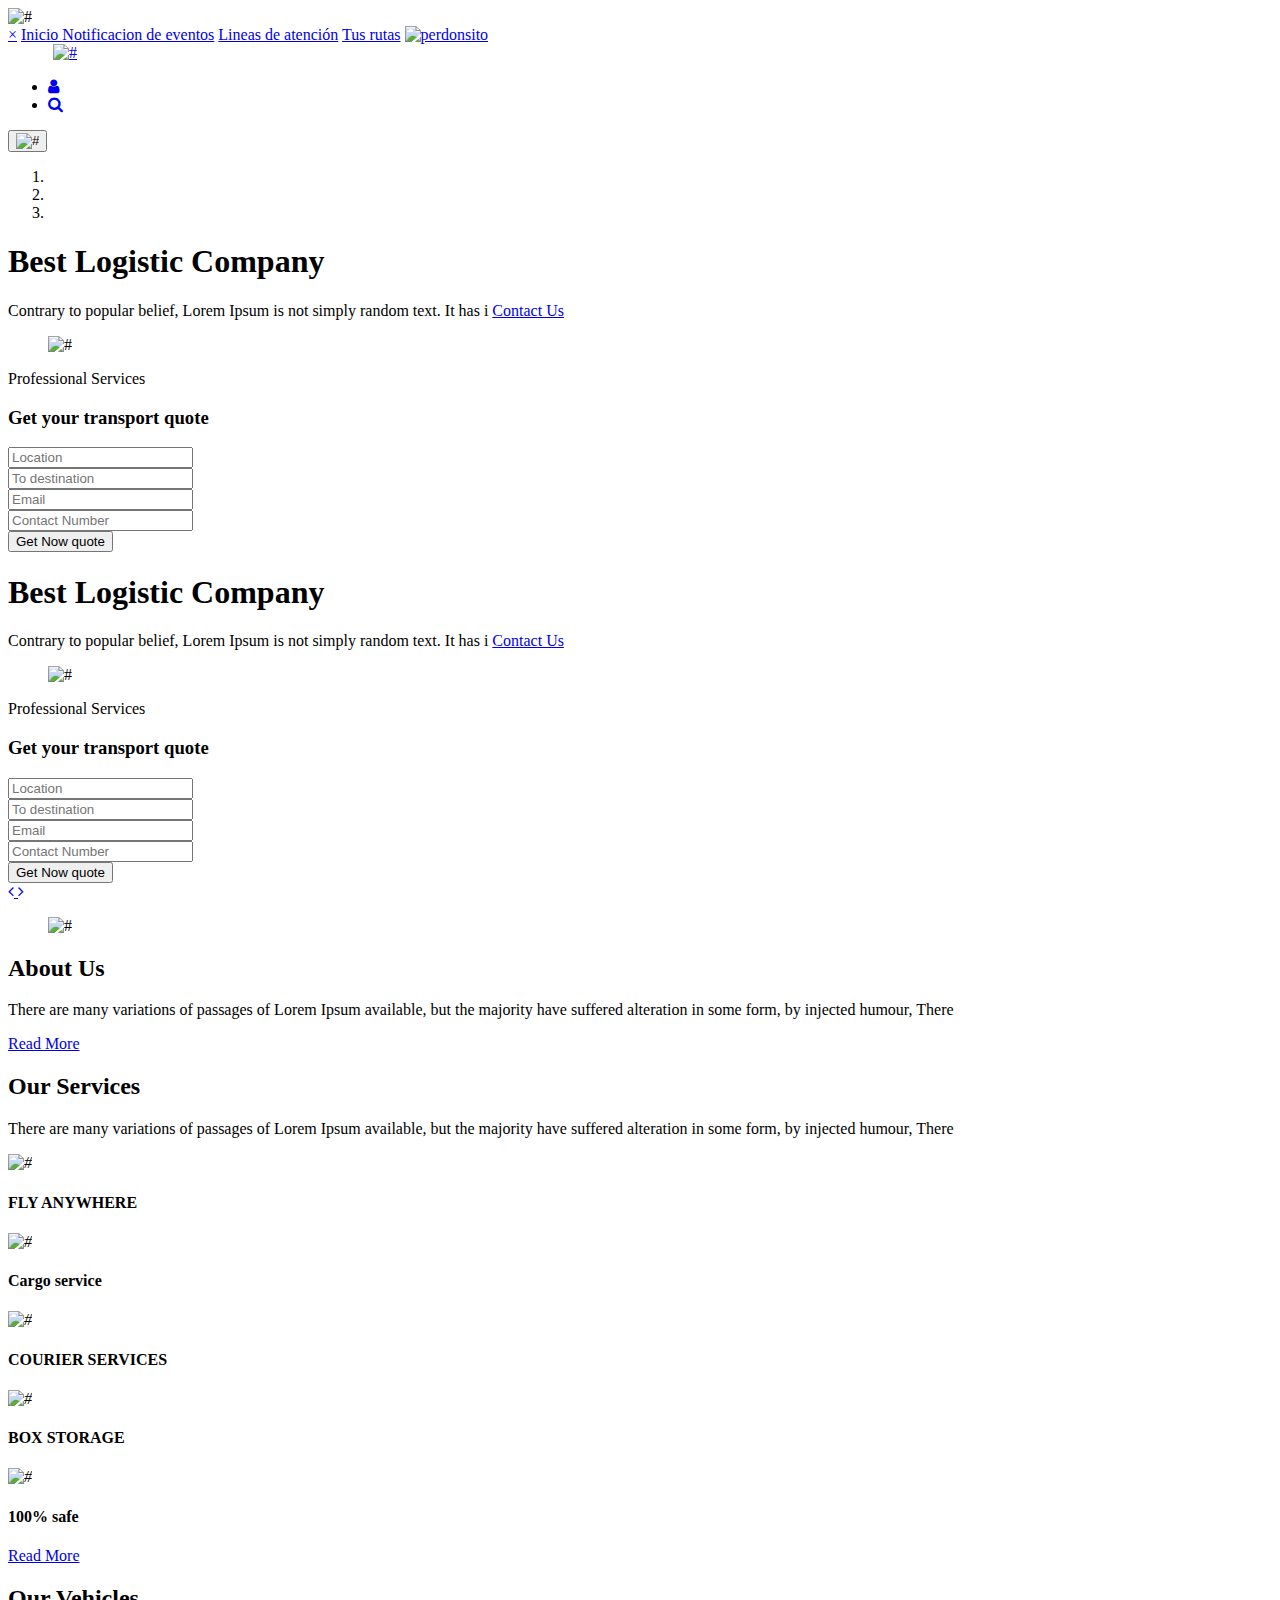
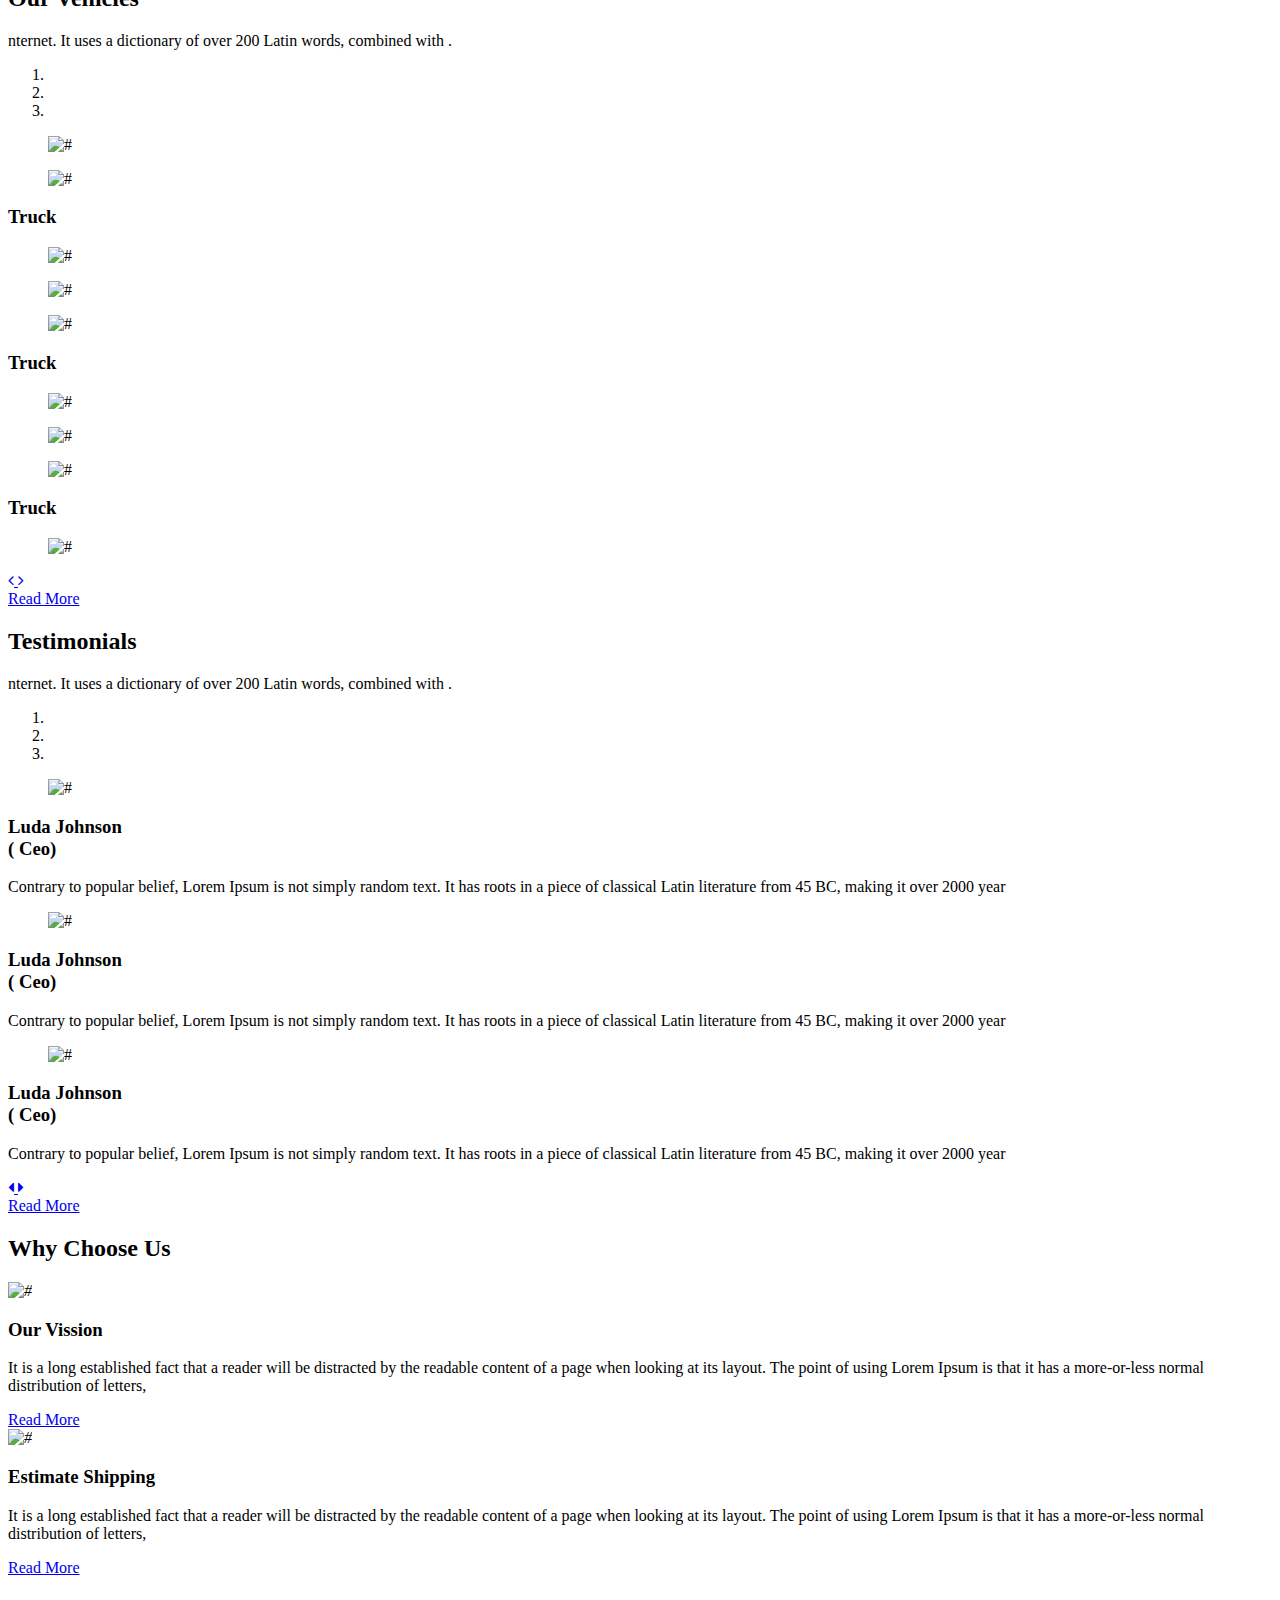
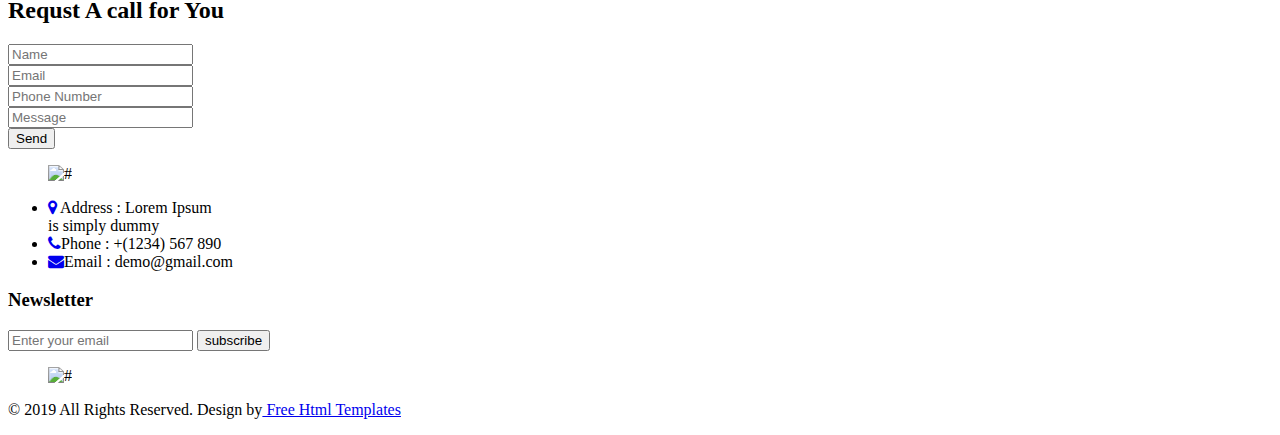
==== index.html @ 00091fa4 "Create index.html" ====
<!DOCTYPE html>
<html lang="en">

<head>
   <!-- basic -->
   <meta charset="utf-8">
   <meta http-equiv="X-UA-Compatible" content="IE=edge">
   <!-- mobile metas -->
   <meta name="viewport" content="width=device-width, initial-scale=1">
   <meta name="viewport" content="initial-scale=1, maximum-scale=1">
   <!-- site metas -->
   <title>Safepath</title>
   <meta name="keywords" content="">
   <meta name="description" content="">
   <meta name="author" content="">
   <!-- bootstrap css -->
   <link rel="stylesheet" href="css/bootstrap.min.css">
   <!-- style css -->
   <link rel="stylesheet" href="css/style.css">
   <!-- Responsive-->
   <link rel="stylesheet" href="css/responsive.css">
   <!-- fevicon -->
   <link rel="icon" href="images/fevicon.png" type="image/gif" />
   <!-- Scrollbar Custom CSS -->
   <link rel="stylesheet" href="css/jquery.mCustomScrollbar.min.css">
   <!-- Tweaks for older IEs-->
   <link rel="stylesheet" href="https://netdna.bootstrapcdn.com/font-awesome/4.0.3/css/font-awesome.css">
   <link rel="stylesheet" href="https://cdnjs.cloudflare.com/ajax/libs/fancybox/2.1.5/jquery.fancybox.min.css"
      media="screen">
   <!--[if lt IE 9]>
      <script src="https://oss.maxcdn.com/html5shiv/3.7.3/html5shiv.min.js"></script>
      <script src="https://oss.maxcdn.com/respond/1.4.2/respond.min.js"></script><![endif]-->
   <link rel="stylesheet" href="https://unpkg.com/leaflet@1.9.4/dist/leaflet.css"
      integrity="sha256-p4NxAoJBhIIN+hmNHrzRCf9tD/miZyoHS5obTRR9BMY=" crossorigin="" />
   <script src="https://unpkg.com/leaflet@1.9.4/dist/leaflet.js"
      integrity="sha256-20nQCchB9co0qIjJZRGuk2/Z9VM+kNiyxNV1lvTlZBo=" crossorigin=""></script>

   <style>
      #mi_mapa {
         height: 500px;
         width: 70%;
         position: absolute;
         margin-left: 15%;
         margin-top: 5px;
         /*right: 100px;*/

      }
   </style>
</head>
<!-- body -->

<body class="main-layout">
   <!-- loader  -->
   <div class="loader_bg">
      <div class="loader"><img src="images/loading.gif" alt="#" /></div>
   </div>
   <!-- end loader -->
   <div id="mySidepanel" class="sidepanel">
      <a href="javascript:void(0)" class="closebtn" onclick="closeNav()">×</a>
      <a href="index.html">Inicio </a>
      <a href="#about"></a>
      <a href="#service">Notificacion de eventos</a>
      <a href="#vehicles">Lineas de atención</a>
      <a href="#testimonial">Tus rutas</a>
      <a href="#contact"><img src="images/128-1284405_chat-icon-png-white-removebg-preview.png" alt="perdonsito"
            style="width: 40%;"></a>
   </div>
   <!-- header -->
   <header>
      <!-- header inner -->
      <div class="header">
         
         <div class="container-fluid">
            <div class="row">
               
               <div class="col-md-4 col-sm-4">
                  <div class="logo">

                     <a href="index.html"><img src="images/SafePath.png" alt="#"
                           style="height: 110px; padding-left: 5vh;" /></a>
                           
                  </div>
               </div>

               <div class="col-md-8 col-sm-8">
                  <div class="right_bottun">
                     
                     <ul class="conat_info d_none ">
                        <li><a href="login.html"><i class="fa fa-user" aria-hidden="true"></i></a></li>
                        <li><a href="#"><i class="fa fa-search" aria-hidden="true"></i></a></li>
                     </ul>
                     <button class="openbtn" onclick="openNav()"><img src="images/menu_icon.png" alt="#" /> </button>
                  </div>
               </div>
            </div>
         </div>
      </div>
   </header>
   <!-- end header inner -->
   <!-- end header -->
   <!-- banner -->
   <section class="banner_main">
      <div id="banner1" class="carousel slide banner_slide" data-ride="carousel">
         <ol class="carousel-indicators">
            <li data-target="#banner1" data-slide-to="0" class="active"></li>
            <li data-target="#banner1" data-slide-to="1"></li>
            <li data-target="#banner1" data-slide-to="2"></li>
         </ol>

         <div id="mi_mapa">
            <script>

               let map = L.map('mi_mapa').setView([6.2542, -75.5818], 12)
               L.tileLayer('https://tile.openstreetmap.org/{z}/{x}/{y}.png', {
                  attribution: '&copy; <a href="https://www.openstreetmap.org/copyright">OpenStreetMap</a> contributors'
               }).addTo(map);

               L.marker([6.2542, -75.5818]).addTo(map).bindPopup("Mi nueva ubicación")

               map.on('click', onMapClick)

               function onMapClick(e) {
                  alert("Posición: " + e.latlng)
               }
            </script>
         </div>





         <div class="carousel-item">
            <div class="container-fluid">
               <div class="carousel-caption">
                  <div class="row">
                     <div class="col-md-7 col-lg-5">
                        <div class="text-bg">
                           <h1>Best Logistic Company</h1>
                           <span>Contrary to popular belief, Lorem Ipsum is not simply random text. It has i</span>
                           <a class="read_more" href="#">Contact Us</a>
                        </div>
                     </div>
                     <div class="col-md-12 col-lg-7">
                        <div class="row">
                           <div class="col-md-6">
                              <div class="ban_track">
                                 <figure><img src="images/track.png" alt="#" /></figure>
                              </div>
                           </div>
                           <div class="col-md-6">
                              <form class="transfot">
                                 <div class="col-md-12">
                                    <span>Professional Services</span>
                                    <h3>Get your transport quote</h3>
                                 </div>
                                 <div class="col-md-12">
                                    <input class="transfot_form" placeholder="Location" type="text" name="Location">
                                 </div>
                                 <div class="col-md-12">
                                    <input class="transfot_form" placeholder="To destination" type="text"
                                       name="To destination">
                                 </div>
                                 <div class="col-md-12">
                                    <input class="transfot_form" placeholder="Email" type="text" name="Email">
                                 </div>
                                 <div class="col-md-12">
                                    <input class="transfot_form" placeholder="Contact Number" type="text"
                                       name="Contact Number">
                                 </div>
                                 <div class="col-md-12">
                                    <button class="get_now">Get Now quote</button>
                                 </div>
                              </form>
                           </div>
                        </div>
                     </div>
                  </div>
               </div>
            </div>
         </div>
         <div class="carousel-item">
            <div class="container-fluid">
               <div class="carousel-caption">
                  <div class="row">
                     <div class="col-md-7 col-lg-5">
                        <div class="text-bg">
                           <h1>Best Logistic Company</h1>
                           <span>Contrary to popular belief, Lorem Ipsum is not simply random text. It has i</span>
                           <a class="read_more" href="#">Contact Us</a>
                        </div>
                     </div>
                     <div class="col-md-12 col-lg-7">
                        <div class="row">
                           <div class="col-md-6">
                              <div class="ban_track">
                                 <figure><img src="images/track.png" alt="#" /></figure>
                              </div>
                           </div>
                           <div class="col-md-6">
                              <form class="transfot">
                                 <div class="col-md-12">
                                    <span>Professional Services</span>
                                    <h3>Get your transport quote</h3>
                                 </div>
                                 <div class="col-md-12">
                                    <input class="transfot_form" placeholder="Location" type="text" name="Location">
                                 </div>
                                 <div class="col-md-12">
                                    <input class="transfot_form" placeholder="To destination" type="text"
                                       name="To destination">
                                 </div>
                                 <div class="col-md-12">
                                    <input class="transfot_form" placeholder="Email" type="text" name="Email">
                                 </div>
                                 <div class="col-md-12">
                                    <input class="transfot_form" placeholder="Contact Number" type="text"
                                       name="Contact Number">
                                 </div>
                                 <div class="col-md-12">
                                    <button class="get_now">Get Now quote</button>
                                 </div>
                              </form>
                           </div>
                        </div>
                     </div>
                  </div>
               </div>
            </div>
         </div>
      </div>
      <a class="carousel-control-prev" href="#banner1" role="button" data-slide="prev">
         <i class="fa fa-angle-left" aria-hidden="true"></i>
      </a>
      <a class="carousel-control-next" href="#banner1" role="button" data-slide="next">
         <i class="fa fa-angle-right" aria-hidden="true"></i>
      </a>
      </div>
   </section>
   <!-- end banner -->
   <!-- about section -->
   <div id="about" class="about ">
      <div class="container">
         <div class="row d_flex">
            <div class="col-md-6">
               <div class="about_right">
                  <figure><img src="images/about.png" alt="#" /></figure>
               </div>
            </div>
            <div class="col-md-6">
               <div class="titlepage">
                  <h2>About Us</h2>
                  <p> There are many variations of passages of Lorem Ipsum available, but the majority have suffered
                     alteration in some form, by injected humour, There
                  </p>
                  <a class="read_more" href="#">Read More</a>
               </div>
            </div>
         </div>
      </div>
   </div>
   <!-- about section -->
   <!-- service section -->
   <div id="service" class="service">
      <div class="container">
         <div class="row">
            <div class="col-md-10 offset-md-1">
               <div class="titlepage">
                  <h2>Our Services</h2>
                  <p>There are many variations of passages of Lorem Ipsum available, but the majority have suffered
                     alteration in some form, by injected humour, There </p>
               </div>
            </div>
         </div>
         <div class="row">
            <div class="col-md-12">
               <div class="service_main">
                  <div class="service_box blu_colo">
                     <i><img src="images/ser1.png" alt="#" /></i>
                     <h4>FLY ANYWHERE</h4>
                  </div>
                  <div class="service_box yelldark_colo">
                     <i><img src="images/ser2.png" alt="#" /></i>
                     <h4>Cargo service</h4>
                  </div>
                  <div class="service_box yell_colo">
                     <i><img src="images/ser3.png" alt="#" /></i>
                     <h4> COURIER SERVICES</h4>
                  </div>
                  <div class="service_box yelldark_colo">
                     <i><img src="images/ser4.png" alt="#" /></i>
                     <h4>BOX STORAGE</h4>
                  </div>
                  <div class="service_box yell_colo">
                     <i><img src="images/ser5.png" alt="#" /></i>
                     <h4>100% safe</h4>
                  </div>
               </div>
            </div>
            <div class="col-md-12">
               <a class="read_more" href="#">Read More</a>
            </div>
         </div>
      </div>
   </div>
   <!-- end service section -->
   <!-- vehicles section -->
   <section id="vehicles" class="vehicles">
      <div class="container">
         <div class="row">
            <div class="col-md-12">
               <div class="titlepage">
                  <h2>Our Vehicles</h2>
                  <p>nternet. It uses a dictionary of over 200 Latin words, combined with .</p>
               </div>
            </div>
         </div>
      </div>
      <div id="veh" class="carousel slide" data-ride="carousel">
         <ol class="carousel-indicators">
            <li data-target="#veh" data-slide-to="0" class="active"></li>
            <li data-target="#veh" data-slide-to="1"></li>
            <li data-target="#veh" data-slide-to="2"></li>
         </ol>
         <div class="carousel-inner">
            <div class="carousel-item active">
               <div class="container">
                  <div class="carousel-caption">
                     <div class="row">
                        <div class="col-md-4">
                           <div class="vehicles_truck">
                              <figure><img src="images/truc1.png" alt="#" /></figure>
                           </div>
                        </div>
                        <div class="col-md-4">
                           <div class="vehicles_truck">
                              <figure><img src="images/truc2.png" alt="#" /></figure>
                           </div>
                           <h3 class="blac_co">Truck</h3>
                        </div>
                        <div class="col-md-4">
                           <div class="vehicles_truck">
                              <figure><img src="images/truc3.png" alt="#" /></figure>
                           </div>
                        </div>
                     </div>
                  </div>
               </div>
            </div>
            <div class="carousel-item">
               <div class="container">
                  <div class="carousel-caption">
                     <div class="row">
                        <div class="col-md-4">
                           <div class="vehicles_truck">
                              <figure><img src="images/truc1.png" alt="#" /></figure>
                           </div>
                        </div>
                        <div class="col-md-4">
                           <div class="vehicles_truck">
                              <figure><img src="images/truc2.png" alt="#" /></figure>
                           </div>
                           <h3 class="blac_co">Truck</h3>
                        </div>
                        <div class="col-md-4">
                           <div class="vehicles_truck">
                              <figure><img src="images/truc3.png" alt="#" /></figure>
                           </div>
                        </div>
                     </div>
                  </div>
               </div>
            </div>
            <div class="carousel-item">
               <div class="container">
                  <div class="carousel-caption">
                     <div class="row">
                        <div class="col-md-4">
                           <div class="vehicles_truck">
                              <figure><img src="images/truc1.png" alt="#" /></figure>
                           </div>
                        </div>
                        <div class="col-md-4">
                           <div class="vehicles_truck">
                              <figure><img src="images/truc2.png" alt="#" /></figure>
                           </div>
                           <h3 class="blac_co">Truck</h3>
                        </div>
                        <div class="col-md-4">
                           <div class="vehicles_truck">
                              <figure><img src="images/truc3.png" alt="#" /></figure>
                           </div>
                        </div>
                     </div>
                  </div>
               </div>
            </div>
         </div>
         <a class="carousel-control-prev" href="#veh" role="button" data-slide="prev">
            <i class="fa fa-angle-left" aria-hidden="true"></i>
         </a>
         <a class="carousel-control-next" href="#veh" role="button" data-slide="next">
            <i class="fa fa-angle-right" aria-hidden="true"></i>
         </a>
      </div>
      <div class="container">
         <div class="row">
            <div class="col-md-12">
               <a class="read_more" href="#">Read More</a>
            </div>
         </div>
      </div>
   </section>
   <!-- end vehicles section -->
   <!-- testimonial section -->
   <div id="testimonial" class="testimonial bottom_cross bottom_cross2">
      <div class="container">
         <div class="row">
            <div class="col-md-12">
               <div class="titlepage">
                  <h2>Testimonials</h2>
                  <p>nternet. It uses a dictionary of over 200 Latin words, combined with .</p>
               </div>
            </div>
         </div>
         <div class="row">
            <div class="col-md-12">
               <div id="myCarousel" class="carousel slide testimonial_Carousel " data-ride="carousel">
                  <ol class="carousel-indicators">
                     <li data-target="#myCarousel" data-slide-to="0" class="active"></li>
                     <li data-target="#myCarousel" data-slide-to="1"></li>
                     <li data-target="#myCarousel" data-slide-to="2"></li>
                  </ol>
                  <div class="carousel-inner">
                     <div class="carousel-item active">
                        <div class="container">
                           <div class="carousel-caption ">
                              <div class="row">
                                 <div class="col-md-12">
                                    <div class="testimonial_box">
                                       <figure><img src="images/our.png" alt="#" /></figure>
                                       <h3>Luda Johnson <br><span class="kisu">( Ceo)</span></h3>
                                       <p>Contrary to popular belief, Lorem Ipsum is not simply random text. It has
                                          roots in a piece of classical Latin literature from 45 BC, making it over 2000
                                          year</p>
                                    </div>
                                 </div>
                              </div>
                           </div>
                        </div>
                     </div>
                     <div class="carousel-item">
                        <div class="container">
                           <div class="carousel-caption">
                              <div class="row">
                                 <div class="col-md-12">
                                    <div class="testimonial_box">
                                       <figure><img src="images/our.png" alt="#" /></figure>
                                       <h3>Luda Johnson <br><span class="kisu">( Ceo)</span></h3>
                                       <p>Contrary to popular belief, Lorem Ipsum is not simply random text. It has
                                          roots in a piece of classical Latin literature from 45 BC, making it over 2000
                                          year</p>
                                    </div>
                                 </div>
                              </div>
                           </div>
                        </div>
                     </div>
                     <div class="carousel-item">
                        <div class="container">
                           <div class="carousel-caption">
                              <div class="row">
                                 <div class="col-md-12">
                                    <div class="full cross_layout">
                                       <div class="testimonial_box">
                                          <figure><img src="images/our.png" alt="#" /></figure>
                                          <h3>Luda Johnson <br><span class="kisu">( Ceo)</span></h3>
                                          <p>Contrary to popular belief, Lorem Ipsum is not simply random text. It has
                                             roots in a piece of classical Latin literature from 45 BC, making it over
                                             2000 year</p>
                                       </div>
                                    </div>
                                 </div>
                              </div>
                           </div>
                        </div>
                     </div>
                  </div>
                  <a class="carousel-control-prev" href="#myCarousel" role="button" data-slide="prev">
                     <i class="fa fa-caret-left" aria-hidden="true"></i>
                  </a>
                  <a class="carousel-control-next" href="#myCarousel" role="button" data-slide="next">
                     <i class="fa fa-caret-right" aria-hidden="true"></i>
                  </a>
               </div>
            </div>
         </div>
         <div class="row">
            <div class="col-md-12">
               <a class="read_more" href="#">Read More</a>
            </div>
         </div>
      </div>
   </div>
   <!-- end testimonial section -->
   <!-- choose section -->
   <div class="choose">
      <div class="container">
         <div class="row">
            <div class="col-md-12">
               <div class="titlepage">
                  <h2>Why Choose Us</h2>
               </div>
            </div>
         </div>
         <div class="row">
            <div class="col-md-5">
               <div class="choose_box">
                  <i><img src="images/why1.png" alt="#" /></i>
                  <h3>Our Vission</h3>
                  <p>It is a long established fact that a reader will be distracted by the readable content of a page
                     when looking at its layout. The point of using Lorem Ipsum is that it has a more-or-less normal
                     distribution of letters,</p>
                  <a class="read_more" href="#">Read More</a>
               </div>
            </div>
            <div class="col-md-5 offset-md-2">
               <div class="choose_box">
                  <i><img src="images/why2.png" alt="#" /></i>
                  <h3>Estimate Shipping</h3>
                  <p>It is a long established fact that a reader will be distracted by the readable content of a page
                     when looking at its layout. The point of using Lorem Ipsum is that it has a more-or-less normal
                     distribution of letters,</p>
                  <a class="read_more" href="#">Read More</a>
               </div>
            </div>
         </div>
      </div>
   </div>
   <!-- end choose section -->
   <!-- contact section -->
   <div id="contact" class="contact">
      <div class="container">
         <div class="row">
            <div class="col-md-12">
               <div class="titlepage">
                  <h2>Requst A call for You</h2>
               </div>
            </div>
         </div>
      </div>
      <div class="con_bg">
         <div class="container-fluid">
            <div class="row">
               <div class="col-md-5">
                  <form id="request" class="main_form">
                     <div class="row">
                        <div class="col-md-12 ">
                           <input class="contactus" placeholder="Name" type="type" name="Name">
                        </div>
                        <div class="col-md-12">
                           <input class="contactus" placeholder="Email" type="type" name="Email">
                        </div>
                        <div class="col-md-12">
                           <input class="contactus" placeholder="Phone Number" type="type" name="Phone Number">
                        </div>
                        <div class="col-md-12">
                           <input class="contactusmess" placeholder="Message" type="type" Message="Name">
                        </div>
                        <div class="col-md-12">
                           <button class="send_btn">Send</button>
                        </div>
                     </div>
                  </form>
               </div>
               <div class="col-md-7">
                  <div class="co_tru">
                     <figure><img src="images/truc4.png" alt="#" /></figure>
                  </div>
               </div>
            </div>
         </div>
      </div>
   </div>
   <!-- end contact section -->
   <!--  footer -->
   <footer>
      <div class="footer bottom_cross1">
         <div class="container">
            <div class="row">
               <div class="col-md-4">
                  <ul class="location_icon">
                     <li><a href="#"><i class="fa fa-map-marker" aria-hidden="true"></i></a> Address : Lorem Ipsum <br>
                        is simply dummy
                     </li>
                     <li><a href="#"><i class="fa fa-phone" aria-hidden="true"></i></a>Phone : +(1234) 567 890</li>
                     <li><a href="#"><i class="fa fa-envelope" aria-hidden="true"></i></a>Email : demo@gmail.com</li>
                  </ul>
                  <form class="bottom_form">
                     <h3>Newsletter</h3>
                     <input class="enter" placeholder="Enter your email" type="text" name="Enter your email">
                     <button class="sub_btn">subscribe</button>
                  </form>
               </div>
               <div class="col-md-8">
                  <div class="map">
                     <figure><img src="images/map.png" alt="#" /></figure>
                  </div>
               </div>
            </div>
         </div>
         <div class="copyright">
            <div class="container">
               <div class="row">
                  <div class="col-md-12">
                     <p>© 2019 All Rights Reserved. Design by<a href="https://html.design/"> Free Html Templates</a></p>
                  </div>
               </div>
            </div>
         </div>
      </div>
   </footer>
   <!-- end footer -->
   <!-- Javascript files-->
   <script src="js/jquery.min.js"></script>
   <script src="js/popper.min.js"></script>
   <script src="js/bootstrap.bundle.min.js"></script>
   <script src="js/jquery-3.0.0.min.js"></script>
   <!-- sidebar -->
   <script src="js/jquery.mCustomScrollbar.concat.min.js"></script>
   <script src="js/custom.js"></script>
   <script>
      function openNav() {
         document.getElementById("mySidepanel").style.width = "250px";
      }

      function closeNav() {
         document.getElementById("mySidepanel").style.width = "0";
      }
   </script>

</body>

</html>
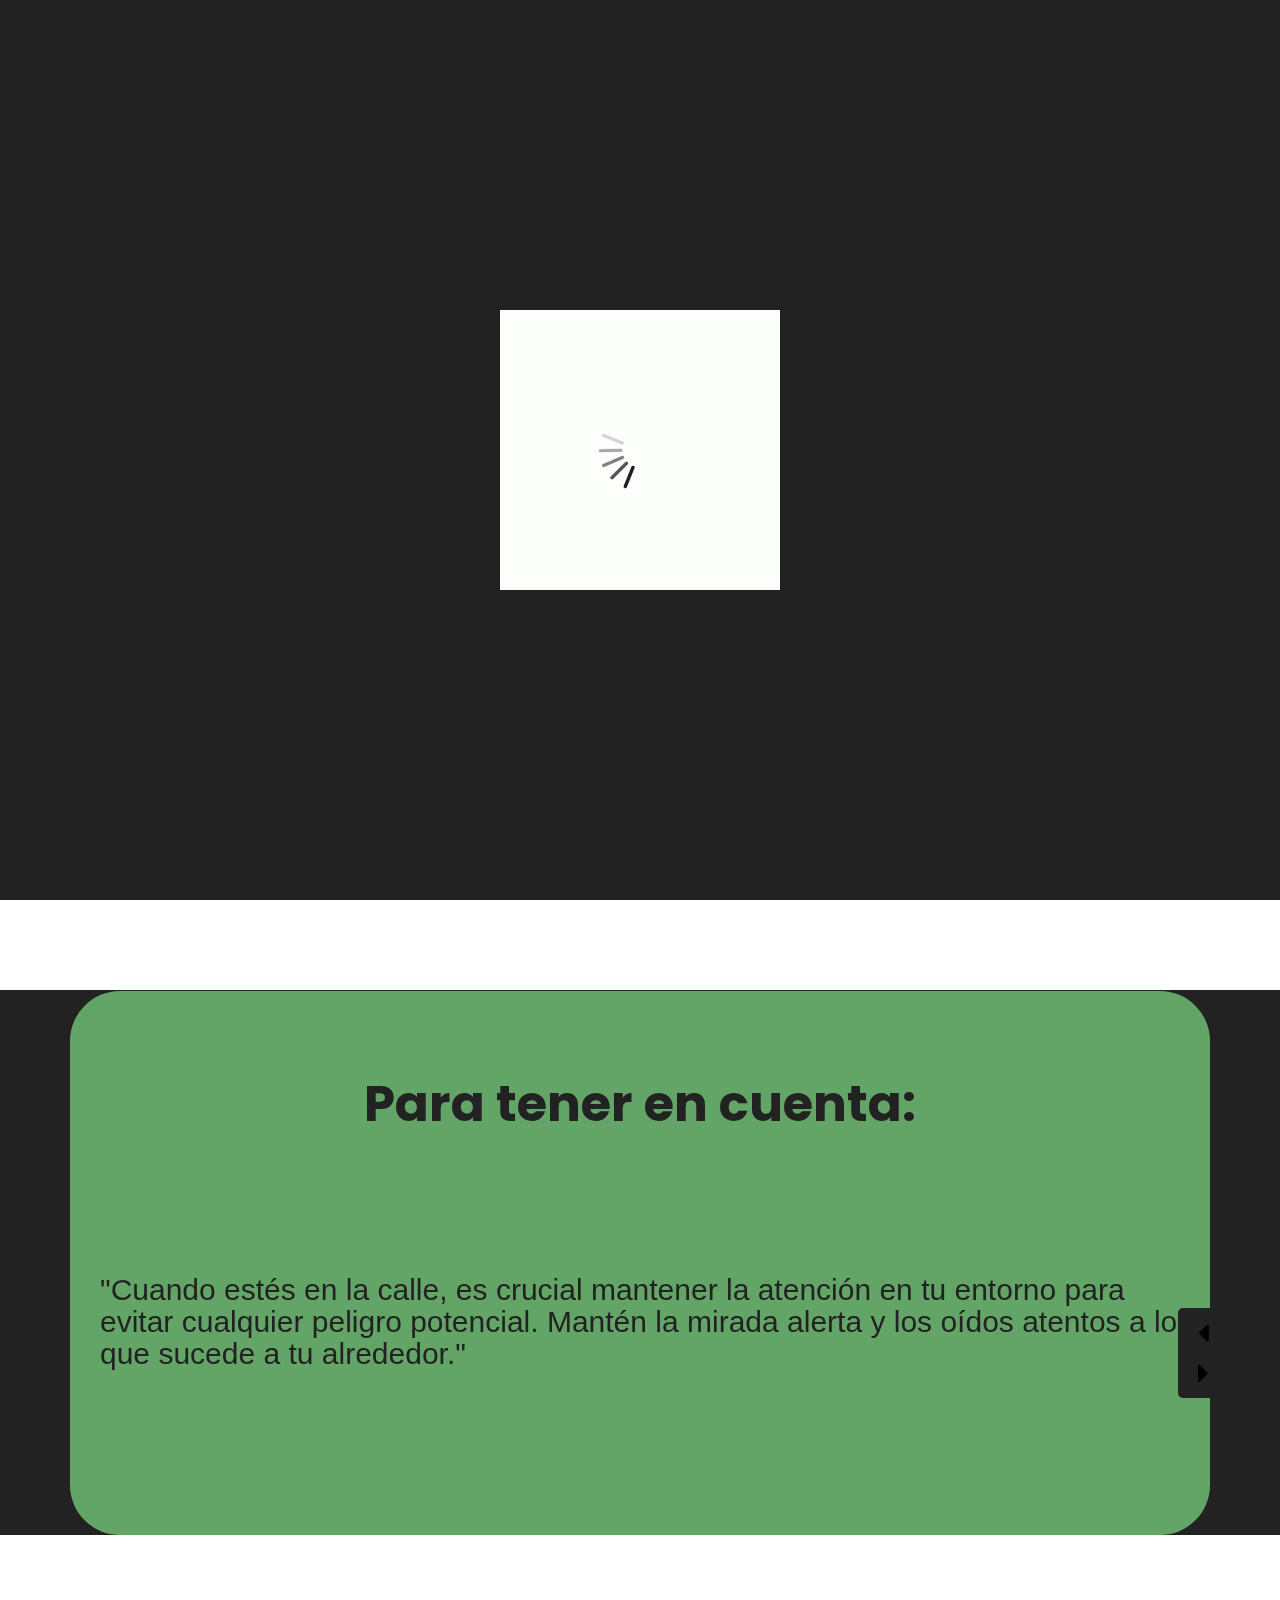
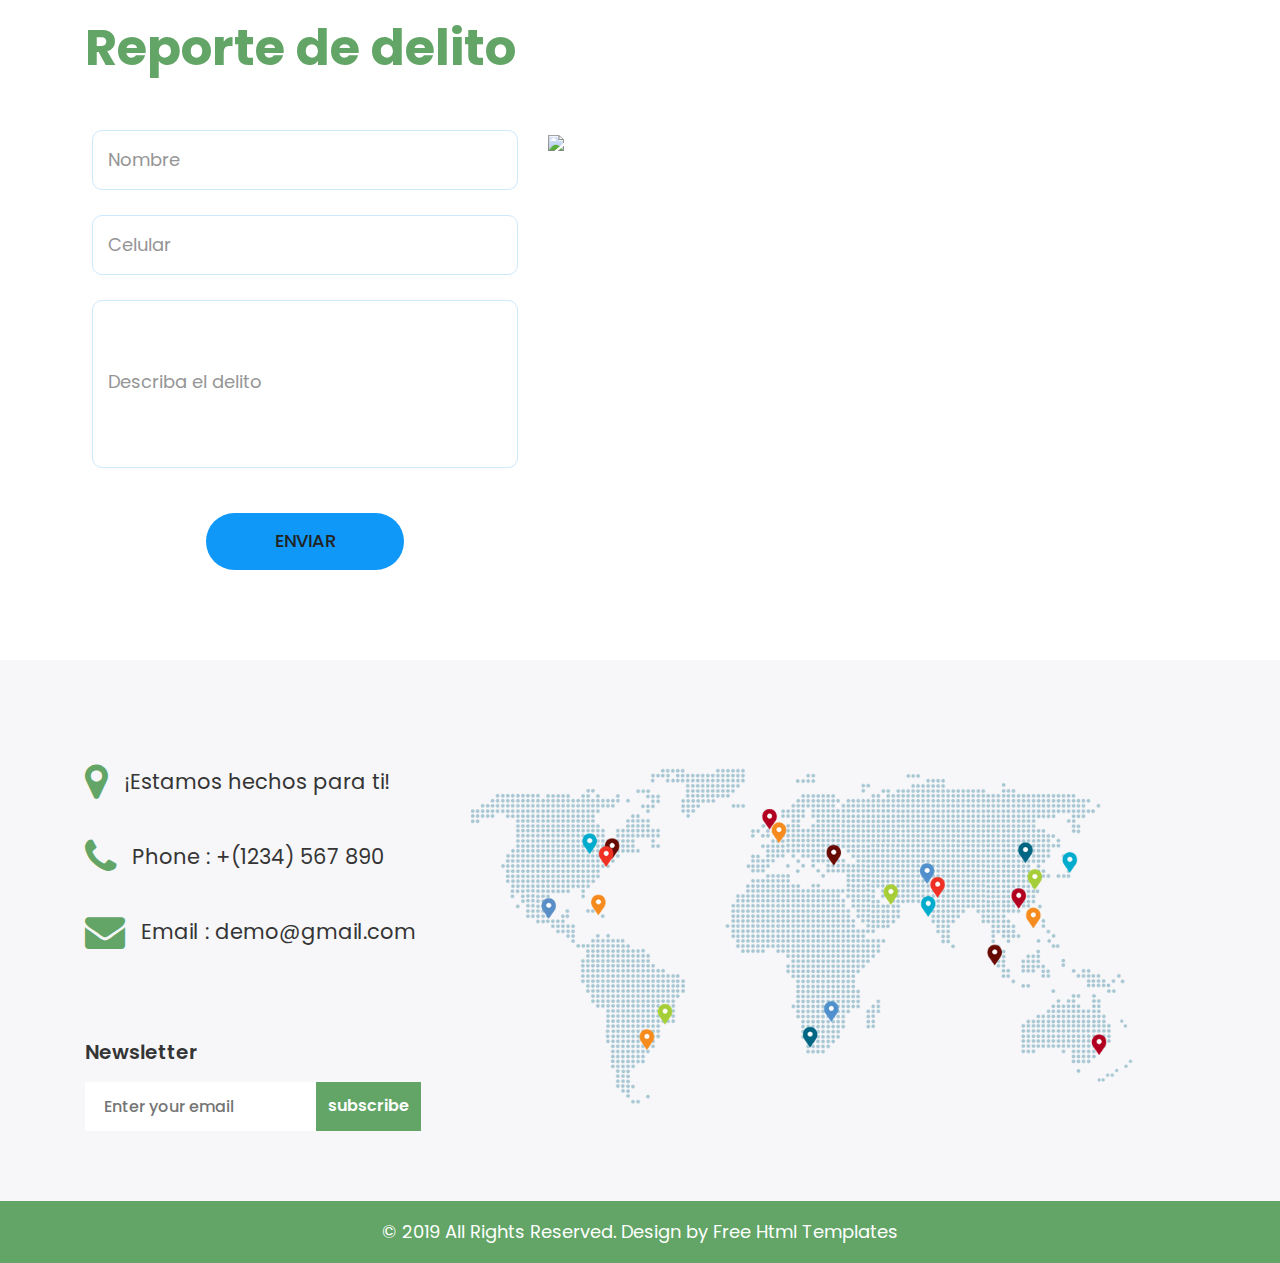
==== commit a605f5de: "Update index.html" ====
--- a/index.html
+++ b/index.html
@@ -1,643 +1,468 @@
-<!DOCTYPE html>
-<html lang="en">
-
-<head>
-   <!-- basic -->
-   <meta charset="utf-8">
-   <meta http-equiv="X-UA-Compatible" content="IE=edge">
-   <!-- mobile metas -->
-   <meta name="viewport" content="width=device-width, initial-scale=1">
-   <meta name="viewport" content="initial-scale=1, maximum-scale=1">
-   <!-- site metas -->
-   <title>Safepath</title>
-   <meta name="keywords" content="">
-   <meta name="description" content="">
-   <meta name="author" content="">
-   <!-- bootstrap css -->
-   <link rel="stylesheet" href="css/bootstrap.min.css">
-   <!-- style css -->
-   <link rel="stylesheet" href="css/style.css">
-   <!-- Responsive-->
-   <link rel="stylesheet" href="css/responsive.css">
-   <!-- fevicon -->
-   <link rel="icon" href="images/fevicon.png" type="image/gif" />
-   <!-- Scrollbar Custom CSS -->
-   <link rel="stylesheet" href="css/jquery.mCustomScrollbar.min.css">
-   <!-- Tweaks for older IEs-->
-   <link rel="stylesheet" href="https://netdna.bootstrapcdn.com/font-awesome/4.0.3/css/font-awesome.css">
-   <link rel="stylesheet" href="https://cdnjs.cloudflare.com/ajax/libs/fancybox/2.1.5/jquery.fancybox.min.css"
-      media="screen">
-   <!--[if lt IE 9]>
-      <script src="https://oss.maxcdn.com/html5shiv/3.7.3/html5shiv.min.js"></script>
-      <script src="https://oss.maxcdn.com/respond/1.4.2/respond.min.js"></script><![endif]-->
-   <link rel="stylesheet" href="https://unpkg.com/leaflet@1.9.4/dist/leaflet.css"
-      integrity="sha256-p4NxAoJBhIIN+hmNHrzRCf9tD/miZyoHS5obTRR9BMY=" crossorigin="" />
-   <script src="https://unpkg.com/leaflet@1.9.4/dist/leaflet.js"
-      integrity="sha256-20nQCchB9co0qIjJZRGuk2/Z9VM+kNiyxNV1lvTlZBo=" crossorigin=""></script>
-
-   <style>
-      #mi_mapa {
-         height: 500px;
-         width: 70%;
-         position: absolute;
-         margin-left: 15%;
-         margin-top: 5px;
-         /*right: 100px;*/
-
-      }
-   </style>
-</head>
-<!-- body -->
-
-<body class="main-layout">
-   <!-- loader  -->
-   <div class="loader_bg">
-      <div class="loader"><img src="images/loading.gif" alt="#" /></div>
-   </div>
-   <!-- end loader -->
-   <div id="mySidepanel" class="sidepanel">
-      <a href="javascript:void(0)" class="closebtn" onclick="closeNav()">×</a>
-      <a href="index.html">Inicio </a>
-      <a href="#about"></a>
-      <a href="#service">Notificacion de eventos</a>
-      <a href="#vehicles">Lineas de atención</a>
-      <a href="#testimonial">Tus rutas</a>
-      <a href="#contact"><img src="images/128-1284405_chat-icon-png-white-removebg-preview.png" alt="perdonsito"
-            style="width: 40%;"></a>
-   </div>
-   <!-- header -->
-   <header>
-      <!-- header inner -->
-      <div class="header">
-         
-         <div class="container-fluid">
-            <div class="row">
-               
-               <div class="col-md-4 col-sm-4">
-                  <div class="logo">
-
-                     <a href="index.html"><img src="images/SafePath.png" alt="#"
-                           style="height: 110px; padding-left: 5vh;" /></a>
-                           
-                  </div>
-               </div>
-
-               <div class="col-md-8 col-sm-8">
-                  <div class="right_bottun">
-                     
-                     <ul class="conat_info d_none ">
-                        <li><a href="login.html"><i class="fa fa-user" aria-hidden="true"></i></a></li>
-                        <li><a href="#"><i class="fa fa-search" aria-hidden="true"></i></a></li>
-                     </ul>
-                     <button class="openbtn" onclick="openNav()"><img src="images/menu_icon.png" alt="#" /> </button>
-                  </div>
-               </div>
-            </div>
-         </div>
-      </div>
-   </header>
-   <!-- end header inner -->
-   <!-- end header -->
-   <!-- banner -->
-   <section class="banner_main">
-      <div id="banner1" class="carousel slide banner_slide" data-ride="carousel">
-         <ol class="carousel-indicators">
-            <li data-target="#banner1" data-slide-to="0" class="active"></li>
-            <li data-target="#banner1" data-slide-to="1"></li>
-            <li data-target="#banner1" data-slide-to="2"></li>
-         </ol>
-
-         <div id="mi_mapa">
-            <script>
-
-               let map = L.map('mi_mapa').setView([6.2542, -75.5818], 12)
-               L.tileLayer('https://tile.openstreetmap.org/{z}/{x}/{y}.png', {
-                  attribution: '&copy; <a href="https://www.openstreetmap.org/copyright">OpenStreetMap</a> contributors'
-               }).addTo(map);
-
-               L.marker([6.2542, -75.5818]).addTo(map).bindPopup("Mi nueva ubicación")
-
-               map.on('click', onMapClick)
-
-               function onMapClick(e) {
-                  alert("Posición: " + e.latlng)
-               }
-            </script>
-         </div>
-
-
-
-
-
-         <div class="carousel-item">
-            <div class="container-fluid">
-               <div class="carousel-caption">
-                  <div class="row">
-                     <div class="col-md-7 col-lg-5">
-                        <div class="text-bg">
-                           <h1>Best Logistic Company</h1>
-                           <span>Contrary to popular belief, Lorem Ipsum is not simply random text. It has i</span>
-                           <a class="read_more" href="#">Contact Us</a>
-                        </div>
-                     </div>
-                     <div class="col-md-12 col-lg-7">
-                        <div class="row">
-                           <div class="col-md-6">
-                              <div class="ban_track">
-                                 <figure><img src="images/track.png" alt="#" /></figure>
-                              </div>
-                           </div>
-                           <div class="col-md-6">
-                              <form class="transfot">
-                                 <div class="col-md-12">
-                                    <span>Professional Services</span>
-                                    <h3>Get your transport quote</h3>
-                                 </div>
-                                 <div class="col-md-12">
-                                    <input class="transfot_form" placeholder="Location" type="text" name="Location">
-                                 </div>
-                                 <div class="col-md-12">
-                                    <input class="transfot_form" placeholder="To destination" type="text"
-                                       name="To destination">
-                                 </div>
-                                 <div class="col-md-12">
-                                    <input class="transfot_form" placeholder="Email" type="text" name="Email">
-                                 </div>
-                                 <div class="col-md-12">
-                                    <input class="transfot_form" placeholder="Contact Number" type="text"
-                                       name="Contact Number">
-                                 </div>
-                                 <div class="col-md-12">
-                                    <button class="get_now">Get Now quote</button>
-                                 </div>
-                              </form>
-                           </div>
-                        </div>
-                     </div>
-                  </div>
-               </div>
-            </div>
-         </div>
-         <div class="carousel-item">
-            <div class="container-fluid">
-               <div class="carousel-caption">
-                  <div class="row">
-                     <div class="col-md-7 col-lg-5">
-                        <div class="text-bg">
-                           <h1>Best Logistic Company</h1>
-                           <span>Contrary to popular belief, Lorem Ipsum is not simply random text. It has i</span>
-                           <a class="read_more" href="#">Contact Us</a>
-                        </div>
-                     </div>
-                     <div class="col-md-12 col-lg-7">
-                        <div class="row">
-                           <div class="col-md-6">
-                              <div class="ban_track">
-                                 <figure><img src="images/track.png" alt="#" /></figure>
-                              </div>
-                           </div>
-                           <div class="col-md-6">
-                              <form class="transfot">
-                                 <div class="col-md-12">
-                                    <span>Professional Services</span>
-                                    <h3>Get your transport quote</h3>
-                                 </div>
-                                 <div class="col-md-12">
-                                    <input class="transfot_form" placeholder="Location" type="text" name="Location">
-                                 </div>
-                                 <div class="col-md-12">
-                                    <input class="transfot_form" placeholder="To destination" type="text"
-                                       name="To destination">
-                                 </div>
-                                 <div class="col-md-12">
-                                    <input class="transfot_form" placeholder="Email" type="text" name="Email">
-                                 </div>
-                                 <div class="col-md-12">
-                                    <input class="transfot_form" placeholder="Contact Number" type="text"
-                                       name="Contact Number">
-                                 </div>
-                                 <div class="col-md-12">
-                                    <button class="get_now">Get Now quote</button>
-                                 </div>
-                              </form>
-                           </div>
-                        </div>
-                     </div>
-                  </div>
-               </div>
-            </div>
-         </div>
-      </div>
-      <a class="carousel-control-prev" href="#banner1" role="button" data-slide="prev">
-         <i class="fa fa-angle-left" aria-hidden="true"></i>
-      </a>
-      <a class="carousel-control-next" href="#banner1" role="button" data-slide="next">
-         <i class="fa fa-angle-right" aria-hidden="true"></i>
-      </a>
-      </div>
-   </section>
-   <!-- end banner -->
-   <!-- about section -->
-   <div id="about" class="about ">
-      <div class="container">
-         <div class="row d_flex">
-            <div class="col-md-6">
-               <div class="about_right">
-                  <figure><img src="images/about.png" alt="#" /></figure>
-               </div>
-            </div>
-            <div class="col-md-6">
-               <div class="titlepage">
-                  <h2>About Us</h2>
-                  <p> There are many variations of passages of Lorem Ipsum available, but the majority have suffered
-                     alteration in some form, by injected humour, There
-                  </p>
-                  <a class="read_more" href="#">Read More</a>
-               </div>
-            </div>
-         </div>
-      </div>
-   </div>
-   <!-- about section -->
-   <!-- service section -->
-   <div id="service" class="service">
-      <div class="container">
-         <div class="row">
-            <div class="col-md-10 offset-md-1">
-               <div class="titlepage">
-                  <h2>Our Services</h2>
-                  <p>There are many variations of passages of Lorem Ipsum available, but the majority have suffered
-                     alteration in some form, by injected humour, There </p>
-               </div>
-            </div>
-         </div>
-         <div class="row">
-            <div class="col-md-12">
-               <div class="service_main">
-                  <div class="service_box blu_colo">
-                     <i><img src="images/ser1.png" alt="#" /></i>
-                     <h4>FLY ANYWHERE</h4>
-                  </div>
-                  <div class="service_box yelldark_colo">
-                     <i><img src="images/ser2.png" alt="#" /></i>
-                     <h4>Cargo service</h4>
-                  </div>
-                  <div class="service_box yell_colo">
-                     <i><img src="images/ser3.png" alt="#" /></i>
-                     <h4> COURIER SERVICES</h4>
-                  </div>
-                  <div class="service_box yelldark_colo">
-                     <i><img src="images/ser4.png" alt="#" /></i>
-                     <h4>BOX STORAGE</h4>
-                  </div>
-                  <div class="service_box yell_colo">
-                     <i><img src="images/ser5.png" alt="#" /></i>
-                     <h4>100% safe</h4>
-                  </div>
-               </div>
-            </div>
-            <div class="col-md-12">
-               <a class="read_more" href="#">Read More</a>
-            </div>
-         </div>
-      </div>
-   </div>
-   <!-- end service section -->
-   <!-- vehicles section -->
-   <section id="vehicles" class="vehicles">
-      <div class="container">
-         <div class="row">
-            <div class="col-md-12">
-               <div class="titlepage">
-                  <h2>Our Vehicles</h2>
-                  <p>nternet. It uses a dictionary of over 200 Latin words, combined with .</p>
-               </div>
-            </div>
-         </div>
-      </div>
-      <div id="veh" class="carousel slide" data-ride="carousel">
-         <ol class="carousel-indicators">
-            <li data-target="#veh" data-slide-to="0" class="active"></li>
-            <li data-target="#veh" data-slide-to="1"></li>
-            <li data-target="#veh" data-slide-to="2"></li>
-         </ol>
-         <div class="carousel-inner">
-            <div class="carousel-item active">
-               <div class="container">
-                  <div class="carousel-caption">
-                     <div class="row">
-                        <div class="col-md-4">
-                           <div class="vehicles_truck">
-                              <figure><img src="images/truc1.png" alt="#" /></figure>
-                           </div>
-                        </div>
-                        <div class="col-md-4">
-                           <div class="vehicles_truck">
-                              <figure><img src="images/truc2.png" alt="#" /></figure>
-                           </div>
-                           <h3 class="blac_co">Truck</h3>
-                        </div>
-                        <div class="col-md-4">
-                           <div class="vehicles_truck">
-                              <figure><img src="images/truc3.png" alt="#" /></figure>
-                           </div>
-                        </div>
-                     </div>
-                  </div>
-               </div>
-            </div>
-            <div class="carousel-item">
-               <div class="container">
-                  <div class="carousel-caption">
-                     <div class="row">
-                        <div class="col-md-4">
-                           <div class="vehicles_truck">
-                              <figure><img src="images/truc1.png" alt="#" /></figure>
-                           </div>
-                        </div>
-                        <div class="col-md-4">
-                           <div class="vehicles_truck">
-                              <figure><img src="images/truc2.png" alt="#" /></figure>
-                           </div>
-                           <h3 class="blac_co">Truck</h3>
-                        </div>
-                        <div class="col-md-4">
-                           <div class="vehicles_truck">
-                              <figure><img src="images/truc3.png" alt="#" /></figure>
-                           </div>
-                        </div>
-                     </div>
-                  </div>
-               </div>
-            </div>
-            <div class="carousel-item">
-               <div class="container">
-                  <div class="carousel-caption">
-                     <div class="row">
-                        <div class="col-md-4">
-                           <div class="vehicles_truck">
-                              <figure><img src="images/truc1.png" alt="#" /></figure>
-                           </div>
-                        </div>
-                        <div class="col-md-4">
-                           <div class="vehicles_truck">
-                              <figure><img src="images/truc2.png" alt="#" /></figure>
-                           </div>
-                           <h3 class="blac_co">Truck</h3>
-                        </div>
-                        <div class="col-md-4">
-                           <div class="vehicles_truck">
-                              <figure><img src="images/truc3.png" alt="#" /></figure>
-                           </div>
-                        </div>
-                     </div>
-                  </div>
-               </div>
-            </div>
-         </div>
-         <a class="carousel-control-prev" href="#veh" role="button" data-slide="prev">
-            <i class="fa fa-angle-left" aria-hidden="true"></i>
-         </a>
-         <a class="carousel-control-next" href="#veh" role="button" data-slide="next">
-            <i class="fa fa-angle-right" aria-hidden="true"></i>
-         </a>
-      </div>
-      <div class="container">
-         <div class="row">
-            <div class="col-md-12">
-               <a class="read_more" href="#">Read More</a>
-            </div>
-         </div>
-      </div>
-   </section>
-   <!-- end vehicles section -->
-   <!-- testimonial section -->
-   <div id="testimonial" class="testimonial bottom_cross bottom_cross2">
-      <div class="container">
-         <div class="row">
-            <div class="col-md-12">
-               <div class="titlepage">
-                  <h2>Testimonials</h2>
-                  <p>nternet. It uses a dictionary of over 200 Latin words, combined with .</p>
-               </div>
-            </div>
-         </div>
-         <div class="row">
-            <div class="col-md-12">
-               <div id="myCarousel" class="carousel slide testimonial_Carousel " data-ride="carousel">
-                  <ol class="carousel-indicators">
-                     <li data-target="#myCarousel" data-slide-to="0" class="active"></li>
-                     <li data-target="#myCarousel" data-slide-to="1"></li>
-                     <li data-target="#myCarousel" data-slide-to="2"></li>
-                  </ol>
-                  <div class="carousel-inner">
-                     <div class="carousel-item active">
-                        <div class="container">
-                           <div class="carousel-caption ">
-                              <div class="row">
-                                 <div class="col-md-12">
-                                    <div class="testimonial_box">
-                                       <figure><img src="images/our.png" alt="#" /></figure>
-                                       <h3>Luda Johnson <br><span class="kisu">( Ceo)</span></h3>
-                                       <p>Contrary to popular belief, Lorem Ipsum is not simply random text. It has
-                                          roots in a piece of classical Latin literature from 45 BC, making it over 2000
-                                          year</p>
-                                    </div>
-                                 </div>
-                              </div>
-                           </div>
-                        </div>
-                     </div>
-                     <div class="carousel-item">
-                        <div class="container">
-                           <div class="carousel-caption">
-                              <div class="row">
-                                 <div class="col-md-12">
-                                    <div class="testimonial_box">
-                                       <figure><img src="images/our.png" alt="#" /></figure>
-                                       <h3>Luda Johnson <br><span class="kisu">( Ceo)</span></h3>
-                                       <p>Contrary to popular belief, Lorem Ipsum is not simply random text. It has
-                                          roots in a piece of classical Latin literature from 45 BC, making it over 2000
-                                          year</p>
-                                    </div>
-                                 </div>
-                              </div>
-                           </div>
-                        </div>
-                     </div>
-                     <div class="carousel-item">
-                        <div class="container">
-                           <div class="carousel-caption">
-                              <div class="row">
-                                 <div class="col-md-12">
-                                    <div class="full cross_layout">
-                                       <div class="testimonial_box">
-                                          <figure><img src="images/our.png" alt="#" /></figure>
-                                          <h3>Luda Johnson <br><span class="kisu">( Ceo)</span></h3>
-                                          <p>Contrary to popular belief, Lorem Ipsum is not simply random text. It has
-                                             roots in a piece of classical Latin literature from 45 BC, making it over
-                                             2000 year</p>
-                                       </div>
-                                    </div>
-                                 </div>
-                              </div>
-                           </div>
-                        </div>
-                     </div>
-                  </div>
-                  <a class="carousel-control-prev" href="#myCarousel" role="button" data-slide="prev">
-                     <i class="fa fa-caret-left" aria-hidden="true"></i>
-                  </a>
-                  <a class="carousel-control-next" href="#myCarousel" role="button" data-slide="next">
-                     <i class="fa fa-caret-right" aria-hidden="true"></i>
-                  </a>
-               </div>
-            </div>
-         </div>
-         <div class="row">
-            <div class="col-md-12">
-               <a class="read_more" href="#">Read More</a>
-            </div>
-         </div>
-      </div>
-   </div>
-   <!-- end testimonial section -->
-   <!-- choose section -->
-   <div class="choose">
-      <div class="container">
-         <div class="row">
-            <div class="col-md-12">
-               <div class="titlepage">
-                  <h2>Why Choose Us</h2>
-               </div>
-            </div>
-         </div>
-         <div class="row">
-            <div class="col-md-5">
-               <div class="choose_box">
-                  <i><img src="images/why1.png" alt="#" /></i>
-                  <h3>Our Vission</h3>
-                  <p>It is a long established fact that a reader will be distracted by the readable content of a page
-                     when looking at its layout. The point of using Lorem Ipsum is that it has a more-or-less normal
-                     distribution of letters,</p>
-                  <a class="read_more" href="#">Read More</a>
-               </div>
-            </div>
-            <div class="col-md-5 offset-md-2">
-               <div class="choose_box">
-                  <i><img src="images/why2.png" alt="#" /></i>
-                  <h3>Estimate Shipping</h3>
-                  <p>It is a long established fact that a reader will be distracted by the readable content of a page
-                     when looking at its layout. The point of using Lorem Ipsum is that it has a more-or-less normal
-                     distribution of letters,</p>
-                  <a class="read_more" href="#">Read More</a>
-               </div>
-            </div>
-         </div>
-      </div>
-   </div>
-   <!-- end choose section -->
-   <!-- contact section -->
-   <div id="contact" class="contact">
-      <div class="container">
-         <div class="row">
-            <div class="col-md-12">
-               <div class="titlepage">
-                  <h2>Requst A call for You</h2>
-               </div>
-            </div>
-         </div>
-      </div>
-      <div class="con_bg">
-         <div class="container-fluid">
-            <div class="row">
-               <div class="col-md-5">
-                  <form id="request" class="main_form">
-                     <div class="row">
-                        <div class="col-md-12 ">
-                           <input class="contactus" placeholder="Name" type="type" name="Name">
-                        </div>
-                        <div class="col-md-12">
-                           <input class="contactus" placeholder="Email" type="type" name="Email">
-                        </div>
-                        <div class="col-md-12">
-                           <input class="contactus" placeholder="Phone Number" type="type" name="Phone Number">
-                        </div>
-                        <div class="col-md-12">
-                           <input class="contactusmess" placeholder="Message" type="type" Message="Name">
-                        </div>
-                        <div class="col-md-12">
-                           <button class="send_btn">Send</button>
-                        </div>
-                     </div>
-                  </form>
-               </div>
-               <div class="col-md-7">
-                  <div class="co_tru">
-                     <figure><img src="images/truc4.png" alt="#" /></figure>
-                  </div>
-               </div>
-            </div>
-         </div>
-      </div>
-   </div>
-   <!-- end contact section -->
-   <!--  footer -->
-   <footer>
-      <div class="footer bottom_cross1">
-         <div class="container">
-            <div class="row">
-               <div class="col-md-4">
-                  <ul class="location_icon">
-                     <li><a href="#"><i class="fa fa-map-marker" aria-hidden="true"></i></a> Address : Lorem Ipsum <br>
-                        is simply dummy
-                     </li>
-                     <li><a href="#"><i class="fa fa-phone" aria-hidden="true"></i></a>Phone : +(1234) 567 890</li>
-                     <li><a href="#"><i class="fa fa-envelope" aria-hidden="true"></i></a>Email : demo@gmail.com</li>
-                  </ul>
-                  <form class="bottom_form">
-                     <h3>Newsletter</h3>
-                     <input class="enter" placeholder="Enter your email" type="text" name="Enter your email">
-                     <button class="sub_btn">subscribe</button>
-                  </form>
-               </div>
-               <div class="col-md-8">
-                  <div class="map">
-                     <figure><img src="images/map.png" alt="#" /></figure>
-                  </div>
-               </div>
-            </div>
-         </div>
-         <div class="copyright">
-            <div class="container">
-               <div class="row">
-                  <div class="col-md-12">
-                     <p>© 2019 All Rights Reserved. Design by<a href="https://html.design/"> Free Html Templates</a></p>
-                  </div>
-               </div>
-            </div>
-         </div>
-      </div>
-   </footer>
-   <!-- end footer -->
-   <!-- Javascript files-->
-   <script src="js/jquery.min.js"></script>
-   <script src="js/popper.min.js"></script>
-   <script src="js/bootstrap.bundle.min.js"></script>
-   <script src="js/jquery-3.0.0.min.js"></script>
-   <!-- sidebar -->
-   <script src="js/jquery.mCustomScrollbar.concat.min.js"></script>
-   <script src="js/custom.js"></script>
-   <script>
-      function openNav() {
-         document.getElementById("mySidepanel").style.width = "250px";
-      }
-
-      function closeNav() {
-         document.getElementById("mySidepanel").style.width = "0";
-      }
-   </script>
-
-</body>
-
-</html>
+<!DOCTYPE html>
+<html lang="en">
+
+<head>
+   <!-- basic -->
+   <meta charset="utf-8">
+   <meta http-equiv="X-UA-Compatible" content="IE=edge">
+   <!-- mobile metas -->
+   <meta name="viewport" content="width=device-width, initial-scale=1">
+   <meta name="viewport" content="initial-scale=1, maximum-scale=1">
+   <!-- site metas -->
+   <title>Safepath</title>
+   <meta name="keywords" content="">
+   <meta name="description" content="">
+   <meta name="author" content="">
+   <!-- bootstrap css -->
+   <link rel="stylesheet" href="css/bootstrap.min.css">
+   <!-- style css -->
+   <link rel="stylesheet" href="css/style.css">
+   <!-- Responsive-->
+   <link rel="stylesheet" href="css/responsive.css">
+   <!-- fevicon -->
+   <link rel="icon" href="images/fevicon.png" type="image/gif" />
+   <!-- Scrollbar Custom CSS -->
+   <link rel="stylesheet" href="css/jquery.mCustomScrollbar.min.css">
+   <!-- Tweaks for older IEs-->
+   <link rel="stylesheet" href="https://netdna.bootstrapcdn.com/font-awesome/4.0.3/css/font-awesome.css">
+   <link rel="stylesheet" href="https://cdnjs.cloudflare.com/ajax/libs/fancybox/2.1.5/jquery.fancybox.min.css"
+      media="screen">
+   <!--[if lt IE 9]>
+      <script src="https://oss.maxcdn.com/html5shiv/3.7.3/html5shiv.min.js"></script>
+      <script src="https://oss.maxcdn.com/respond/1.4.2/respond.min.js"></script><![endif]-->
+   <link rel="stylesheet" href="https://unpkg.com/leaflet@1.9.4/dist/leaflet.css"
+      integrity="sha256-p4NxAoJBhIIN+hmNHrzRCf9tD/miZyoHS5obTRR9BMY=" crossorigin="" />
+   <script src="https://unpkg.com/leaflet@1.9.4/dist/leaflet.js"
+      integrity="sha256-20nQCchB9co0qIjJZRGuk2/Z9VM+kNiyxNV1lvTlZBo=" crossorigin=""></script>
+
+   <style>
+      #mi_mapa {
+         height: 500px;
+         width: 70%;
+         position: absolute;
+         margin-left: 15%;
+         margin-top: 5px;
+         /*right: 100px;*/
+
+      }
+
+      @media (max-width: 700px) {
+         #mi_mapa {
+            width: 80%;
+         }
+      }
+
+   </style>
+</head>
+<!-- body -->
+
+<body class="main-layout">
+   <!-- loader  -->
+   <div class="loader_bg">
+      <div class="loader"><img src="images/loading.gif" alt="#" /></div>
+   </div>
+   <!-- end loader -->
+   <div id="mySidepanel" class="sidepanel">
+      <a href="javascript:void(0)" class="closebtn" onclick="closeNav()">×</a>
+      <a href="index.html">Inicio </a>
+      <div class="cajabuscar">
+         <form method="get" id="buscarform">
+            <fieldset>
+               <input type="text" id="s" value="" placeholder="Buscar" />
+               <input class="button" type="submit" value="" />
+               <i class="search"></i>
+            </fieldset>
+         </form>
+      </div>
+      <a href="login.html">Inicio de sesión</a>
+      <a href="#about"></a>
+      <a href="#service">Notificacion de eventos</a>
+      <a href="#vehicles">Lineas de atención</a>
+      <a href="#testimonial">Tus rutas</a>
+      <a href="#testimonial">Testimonios</a>
+      <a href="#contact"><img src="images/128-1284405_chat-icon-png-white-removebg-preview.png" alt="perdonsito"
+            style="width: 40%;"></a>
+   </div>
+   <!-- header -->
+   <header>
+      <!-- header inner -->
+      <div class="header">
+
+         <div class="container-fluid">
+            <div class="row">
+
+               <div class="col-md-4 col-sm-4">
+                  <div class="logo">
+
+                     <a href="index.html"><img src="images/SafePath.png" alt="#"
+                           style="height: 110px; padding-left: 5vh;" /></a>
+                     <a>SafePath</a>
+                  </div>
+               </div>
+
+               <div class="col-md-8 col-sm-8">
+                  <div class="right_bottun">
+
+                     <ul class="conat_info d_none ">
+                        <li><a href="login.html"><i class="fa fa-user" aria-hidden="true"></i></a></li>
+                        <li><a href="#"><i class="fa fa-search" aria-hidden="true"></i></a></li>
+                     </ul>
+                     <button class="openbtn" onclick="openNav()"><img src="images/menu_icon.png" alt="#" /> </button>
+                  </div>
+               </div>
+               
+            </div>
+         </div>
+      </div>
+
+   </header>
+   <!-- end header inner -->
+   <!-- end header -->
+   <!-- banner -->
+   <section class="banner_main">
+      <div id="banner1" class="carousel slide banner_slide" data-ride="carousel">
+         <ol class="carousel-indicators">
+            <li data-target="#banner1" data-slide-to="0" class="active"></li>
+            <li data-target="#banner1" data-slide-to="1"></li>
+            <li data-target="#banner1" data-slide-to="2"></li>
+         </ol>
+
+         <div id="mi_mapa">
+            <script>
+
+               let map = L.map('mi_mapa').setView([6.2542, -75.5818], 12);
+               L.tileLayer('https://tile.openstreetmap.org/{z}/{x}/{y}.png', {
+                  attribution: '&copy; <a href="https://www.openstreetmap.org/copyright">OpenStreetMap</a> contributors'
+               }).addTo(map);
+
+               L.marker([6.2542, -75.5818]).addTo(map).bindPopup("Mi nueva ubicación")
+
+               map.on('click', onMapClick)
+
+               function onMapClick(e) {
+                  alert("Posición: " + e.latlng)
+               }
+            </script>
+         </div>
+   
+   
+
+
+
+
+         <div class="carousel-item">
+            <div class="container-fluid">
+               <div class="carousel-caption">
+                  <div class="row">
+                     <div class="col-md-7 col-lg-5">
+                        <div class="text-bg">
+                           <h1>Best Logistic Company</h1>
+                           <span>Contrary to popular belief, Lorem Ipsum is not simply random text. It has i</span>
+                           <a class="read_more" href="#">Contact Us</a>
+                        </div>
+                     </div>
+                     <div class="col-md-12 col-lg-7">
+                        <div class="row">
+                           <div class="col-md-6">
+                              <div class="ban_track">
+                                 <figure><img src="images/track.png" alt="#" /></figure>
+                              </div>
+                           </div>
+                           <div class="col-md-6">
+                              <form class="transfot">
+                                 <div class="col-md-12">
+                                    <span>Professional Services</span>
+                                    <h3>Get your transport quote</h3>
+                                 </div>
+                                 <div class="col-md-12">
+                                    <input class="transfot_form" placeholder="Location" type="text" name="Location">
+                                 </div>
+                                 <div class="col-md-12">
+                                    <input class="transfot_form" placeholder="To destination" type="text"
+                                       name="To destination">
+                                 </div>
+                                 <div class="col-md-12">
+                                    <input class="transfot_form" placeholder="Email" type="text" name="Email">
+                                 </div>
+                                 <div class="col-md-12">
+                                    <input class="transfot_form" placeholder="Contact Number" type="text"
+                                       name="Contact Number">
+                                 </div>
+                                 <div class="col-md-12">
+                                    <button class="get_now">Get Now quote</button>
+                                 </div>
+                              </form>
+                           </div>
+                        </div>
+                     </div>
+                  </div>
+               </div>
+            </div>
+         </div>
+         <div class="carousel-item">
+            <div class="container-fluid">
+               <div class="carousel-caption">
+                  <div class="row">
+                     <div class="col-md-7 col-lg-5">
+                        <div class="text-bg">
+                           <h1>Best Logistic Company</h1>
+                           <span>Contrary to popular belief, Lorem Ipsum is not simply random text. It has i</span>
+                           <a class="read_more" href="#">Contact Us</a>
+                        </div>
+                     </div>
+                     <div class="col-md-12 col-lg-7">
+                        <div class="row">
+                           <div class="col-md-6">
+                              <div class="ban_track">
+                                 <figure><img src="images/track.png" alt="#" /></figure>
+                              </div>
+                           </div>
+                           <div class="col-md-6">
+                              <form class="transfot">
+                                 <div class="col-md-12">
+                                    <span>Professional Services</span>
+                                    <h3>Get your transport quote</h3>
+                                 </div>
+                                 <div class="col-md-12">
+                                    <input class="transfot_form" placeholder="Location" type="text" name="Location">
+                                 </div>
+                                 <div class="col-md-12">
+                                    <input class="transfot_form" placeholder="To destination" type="text"
+                                       name="To destination">
+                                 </div>
+                                 <div class="col-md-12">
+                                    <input class="transfot_form" placeholder="Email" type="text" name="Email">
+                                 </div>
+                                 <div class="col-md-12">
+                                    <input class="transfot_form" placeholder="Contact Number" type="text"
+                                       name="Contact Number">
+                                 </div>
+                                 <div class="col-md-12">
+                                    <button class="get_now">Get Now quote</button>
+                                 </div>
+                              </form>
+                           </div>
+                        </div>
+                     </div>
+                  </div>
+               </div>
+            </div>
+         </div>
+      </div>
+      <a class="carousel-control-prev" href="#banner1" role="button" data-slide="prev">
+         <i class="fa fa-angle-left" aria-hidden="true"></i>
+      </a>
+      <a class="carousel-control-next" href="#banner1" role="button" data-slide="next">
+         <i class="fa fa-angle-right" aria-hidden="true"></i>
+      </a>
+      </div>
+   </section>
+   <!-- end banner -->
+   <!-- about section -->
+   <div id="about" class="about ">
+      <div class="container">
+         <div class="row d_flex">
+            <div class="col-md-6">
+               <div class="about_right">
+               </div>
+            </div>
+            <div id="testimonial" class="testimonial bottom_cross bottom_cross2">
+               <div class="container">
+                  <div class="row">
+                     <div class="col-md-12">
+                        <div class="titlepage">
+                           <h2>Para tener en cuenta:</h2>
+                           <p></p>
+                        </div>
+                     </div>
+                  </div>
+                  <div class="row">
+                     <div class="col-md-12">
+                        <div id="myCarousel" class="carousel slide testimonial_Carousel " data-ride="carousel">
+                           <ol class="carousel-indicators">
+                              <li data-target="#myCarousel" data-slide-to="0" class="active"></li>
+                              <li data-target="#myCarousel" data-slide-to="1"></li>
+                              <li data-target="#myCarousel" data-slide-to="2"></li>
+                           </ol>
+                           <div class="carousel-inner">
+                              <div class="carousel-item active">
+                                 <div class="container">
+                                    <div class="carousel-caption ">
+                                       <div class="row">
+                                          <div class="col-md-12">
+                                             <div class="testimonial_box">
+                                                <p
+                                                   style="font-family: 'Trebuchet MS', 'Lucida Sans Unicode', 'Lucida Grande', 'Lucida Sans', Arial, sans-serif; font-size: 30px;">
+                                                   "Cuando estés en la calle, es crucial mantener la atención en tu
+                                                   entorno para evitar cualquier peligro potencial. Mantén la mirada
+                                                   alerta y los oídos atentos a lo que sucede a tu alrededor."
+                                                </p>
+                                                <h3> <br><span class="kisu"></span></h3>
+
+
+                                             </div>
+                                          </div>
+                                       </div>
+                                    </div>
+                                 </div>
+                              </div>
+                              <div class="carousel-item">
+                                 <div class="container">
+                                    <div class="carousel-caption">
+                                       <div class="row">
+                                          <div class="col-md-12">
+                                             <div class="testimonial_box">
+                                                <p
+                                                   style="font-family: 'Trebuchet MS', 'Lucida Sans Unicode', 'Lucida Grande', 'Lucida Sans', Arial, sans-serif; font-size: 30px;">
+                                                   "Cuida tus pertenencias en todo momento y mantén tu bolso cerrado de
+                                                   manera segura. Los carteristas y los robos son lamentablemente
+                                                   comunes en entornos urbanos, así que asegúrate de proteger tus
+                                                   objetos de valor para evitar cualquier incidente desagradable."</p>
+                                                <h3><br><span class="kisu"></span></h3>
+
+                                             </div>
+                                          </div>
+                                       </div>
+                                    </div>
+                                 </div>
+                              </div>
+                              <div class="carousel-item">
+                                 <div class="container">
+                                    <div class="carousel-caption">
+                                       <div class="row">
+                                          <div class="col-md-12">
+                                             <div class="full cross_layout">
+                                                <div class="testimonial_box">
+                                                   <p
+                                                      style="font-family: 'Trebuchet MS', 'Lucida Sans Unicode', 'Lucida Grande', 'Lucida Sans', Arial, sans-serif; font-size: 30px;">
+                                                      "Aunque pueda ser tentador, evita distraerte con el teléfono móvil
+                                                      mientras caminas por la calle. Mirar hacia abajo para enviar
+                                                      mensajes o revisar las redes sociales puede hacer que pierdas de
+                                                      vista posibles obstáculos o situaciones de riesgo."</p>
+                                                   <h3><br><span class="kisu"></span></h3>
+
+                                                </div>
+                                             </div>
+                                          </div>
+                                       </div>
+                                    </div>
+                                 </div>
+                              </div>
+                           </div>
+                           <a class="carousel-control-prev" href="#myCarousel" role="button" data-slide="prev">
+                              <i class="fa fa-caret-left" aria-hidden="true"></i>
+                           </a>
+                           <a class="carousel-control-next" href="#myCarousel" role="button" data-slide="next">
+                              <i class="fa fa-caret-right" aria-hidden="true"></i>
+                           </a>
+                        </div>
+                     </div>
+                  </div>
+               </div>
+            </div>
+         </div>
+      </div>
+   </div>
+   </div>
+   </div>
+   <!-- about section -->
+  
+   <!-- contact section -->
+   <div id="contact" class="contact">
+      <div class="container">
+         <div class="row">
+            <div class="col-md-12">
+               <div class="titlepage">
+                  <h2>Reporte de delito</h2>
+               </div>
+            </div>
+         </div>
+      </div>
+      <div class="con_bg">
+         <div class="container-fluid">
+            <div class="row">
+               <div class="col-md-5">
+                  <form id="request" class="main_form">
+                     <div class="row">
+                        <div class="col-md-12 ">
+                           <input class="contactus" placeholder="Nombre" type="type" name="Name">
+                        </div>
+                        <div class="col-md-12">
+                           <input class="contactus" placeholder="Celular" type="type" name="Email">
+                        </div>
+                        <div class="col-md-12">
+                           <input class="contactusmess" placeholder="Describa el delito" type="type" Message="Name">
+                        </div>
+                        <div class="col-md-12">
+                           <button class="send_btn">Enviar</button>
+                        </div>
+                     </div>
+                  </form>
+               </div>
+               <div class="col-md-7">
+                  <div class="co_tru">
+                     <figure><img src="images/alerta-3.png" style="padding: right"/></figure>
+                  </div>
+               </div>
+            </div>
+         </div>
+      </div>
+   </div>
+   <!-- end contact section -->
+   <!--  footer -->
+   <footer>
+      <div class="footer bottom_cross1">
+         <div class="container">
+            <div class="row">
+               <div class="col-md-4">
+                  <ul class="location_icon">
+                     <li><a href="#"><i class="fa fa-map-marker" aria-hidden="true"></i></a> ¡Estamos hechos para ti!
+                     </li>
+                     <li><a href="#"><i class="fa fa-phone" aria-hidden="true"></i></a>Phone : +(1234) 567 890</li>
+                     <li><a href="#"><i class="fa fa-envelope" aria-hidden="true"></i></a>Email : demo@gmail.com</li>
+                  </ul>
+                  <form class="bottom_form">
+                     <h3>Newsletter</h3>
+                     <input class="enter" placeholder="Enter your email" type="text" name="Enter your email">
+                     <button class="sub_btn">subscribe</button>
+                  </form>
+               </div>
+               <div class="col-md-8">
+                  <div class="map">
+                     <figure><img src="images/map.png" alt="#" /></figure>
+                  </div>
+               </div>
+            </div>
+         </div>
+         <div class="copyright">
+            <div class="container">
+               <div class="row">
+                  <div class="col-md-12">
+                     <p>© 2019 All Rights Reserved. Design by<a href="https://html.design/"> Free Html Templates</a></p>
+                  </div>
+               </div>
+            </div>
+         </div>
+      </div>
+   </footer>
+   <!-- end footer -->
+   <!-- Javascript files-->
+   <script src="js/jquery.min.js"></script>
+   <script src="js/popper.min.js"></script>
+   <script src="js/bootstrap.bundle.min.js"></script>
+   <script src="js/jquery-3.0.0.min.js"></script>
+   <!-- sidebar -->
+   <script src="js/jquery.mCustomScrollbar.concat.min.js"></script>
+   <script src="js/custom.js"></script>
+   <script>
+      function openNav() {
+         document.getElementById("mySidepanel").style.width = "250px";
+      }
+
+      function closeNav() {
+         document.getElementById("mySidepanel").style.width = "0";
+      }
+   </script>
+
+</body>
+</html>
--- a/css/style.css
+++ b/css/style.css
@@ -0,0 +1,1069 @@
+/*--------------------------------------------------------------------- File Name: style.css ---------------------------------------------------------------------*/
+
+
+/*--------------------------------------------------------------------- import Fonts ---------------------------------------------------------------------*/
+
+@import url('https://fonts.googleapis.com/css?family=Noto+Serif:400,700&display=swap');
+@import url('https://fonts.googleapis.com/css?family=Poppins:100,100i,200,200i,300,300i,400,400i,500,500i,600,600i,700,700i,800,800i,900,900i');
+@import url('https://fonts.googleapis.com/css?family=Roboto:300,400,500,700,700i,900&display=swap');
+@import url('https://fonts.googleapis.com/css?family=Open+Sans:400,600,700,800,800i&display=swap');
+
+/*****---------------------------------------- 1) font-family: 'Rajdhani', sans-serif;
+ 2) font-family: 'Poppins', sans-serif;
+ ----------------------------------------*****/
+
+
+/*--------------------------------------------------------------------- import Files ---------------------------------------------------------------------*/
+
+@import url(css/animate.min.css);
+@import url(css/normalize.css);
+@import url(css/icomoon.css);
+@import url(css/font-awesome.min.css);
+@import url(css/meanmenu.css);
+@import url(css/owl.carousel.min.css);
+@import url(css/swiper.min.css);
+@import url(css/slick.css);
+@import url(css/jquery.fancybox.min.css);
+@import url(css/jquery-ui.css);
+@import url(css/nice-select.css);
+
+/*--------------------------------------------------------------------- skeleton ---------------------------------------------------------------------*/
+
+* {
+     box-sizing: border-box !important;
+}
+
+html {
+     scroll-behavior: smooth;
+}
+
+body {
+     color: #62A566;
+     font-size: 14px;
+     font-family: 'Poppins', sans-serif;
+     line-height: 1.80857;
+     font-weight: normal;
+}
+
+a {
+     color: #1f1f1f;
+     text-decoration: none !important;
+     outline: none !important;
+     -webkit-transition: all .3s ease-in-out;
+     -moz-transition: all .3s ease-in-out;
+     -ms-transition: all .3s ease-in-out;
+     -o-transition: all .3s ease-in-out;
+     transition: all .3s ease-in-out;
+}
+
+h1,
+h2,
+h3,
+h4,
+h5,
+h6 {
+     letter-spacing: 0;
+     font-weight: normal;
+     position: relative;
+     padding: 0 0 10px 0;
+     font-weight: normal;
+     line-height: normal;
+     color: #111111;
+     margin: 0
+}
+
+h1 {
+     font-size: 24px;
+}
+
+h2 {
+     font-size: 18px;
+}
+
+h3 {
+     font-size: 18px;
+}
+
+h4 {
+     font-size: 16px
+}
+
+h5 {
+     font-size: 14px
+}
+
+h6 {
+     font-size: 13px
+}
+
+*,
+*::after,
+*::before {
+     -webkit-box-sizing: border-box;
+     -moz-box-sizing: border-box;
+     box-sizing: border-box;
+}
+
+h1 a,
+h2 a,
+h3 a,
+h4 a,
+h5 a,
+h6 a {
+     color: #212121;
+     text-decoration: none!important;
+     opacity: 1
+}
+
+button:focus {
+     outline: none;
+}
+
+ul,
+li,
+ol {
+     margin: 0px;
+     padding: 0px;
+     list-style: none;
+}
+
+p {
+     margin: 0px;
+     font-weight: 500;
+     font-size: 15px;
+     line-height: 24px;
+}
+
+a {
+     color: #222222;
+     text-decoration: none;
+     outline: none !important;
+}
+
+a,
+.btn {
+     text-decoration: none !important;
+     outline: none !important;
+     -webkit-transition: all .3s ease-in-out;
+     -moz-transition: all .3s ease-in-out;
+     -ms-transition: all .3s ease-in-out;
+     -o-transition: all .3s ease-in-out;
+     transition: all .3s ease-in-out;
+}
+
+img {
+     max-width: 100%;
+     height: auto;
+}
+
+ :focus {
+     outline: 0;
+}
+
+.btn-custom {
+     margin-top: 20px;
+     background-color: transparent !important;
+     border: 2px solid #222222;
+     padding: 12px 40px;
+     font-size: 16px;
+}
+
+.lead {
+     font-size: 18px;
+     line-height: 30px;
+     color: #767676;
+     margin: 0;
+     padding: 0;
+}
+
+.form-control:focus {
+     border-color: #222222 !important;
+     box-shadow: 0 0 0 .2rem rgba(255, 255, 255, .25);
+}
+
+.navbar-form input {
+     border: none !important;
+}
+
+.badge {
+     font-weight: 500;
+}
+
+blockquote {
+     margin: 20px 0 20px;
+     padding: 30px;
+}
+
+button {
+     border: 0;
+     margin: 0;
+     padding: 0;
+     cursor: pointer;
+}
+
+.full {
+     float: left;
+     width: 100%;
+}
+
+.full {
+     width: 100%;
+     float: left;
+     margin: 0;
+     padding: 0;
+}
+
+
+/**-- heading section --**/
+
+
+/*---------------------------- preloader area ----------------------------*/
+
+.loader_bg {
+     position: fixed;
+     z-index: 9999999;
+     background: #222222;
+     width: 100%;
+     height: 100%;
+}
+
+.loader {
+     height: 100%;
+     width: 100%;
+     position: absolute;
+     left: 0;
+     top: 0;
+     display: flex;
+     justify-content: center;
+     align-items: center;
+}
+
+.loader img {
+     width: 280px;
+}
+
+
+/*-- header area --*/
+
+
+/*-- sidebar  navigation--*/
+
+.sidepanel {
+     width: 0;
+     position: fixed;
+     z-index: 9999;
+     height: 100%;
+     top: 0;
+     left: 0;
+     background-color: #070101;
+     color: #222222;
+     overflow-x: hidden;
+     transition: 0.5s;
+     padding-top: 60px;
+}
+
+.sidepanel a {
+     padding: 8px 8px 8px 32px;
+     text-decoration: none;
+     font-size: 18px;
+     color: #ffffff;
+     display: block;
+     transition: 0.3s;
+}
+
+.sidepanel a:hover {
+     color: #62A566;
+}
+
+.sidepanel .closebtn {
+     position: absolute;
+     top: 0;
+     right: 25px;
+     font-size: 36px;
+}
+
+.openbtn {
+     font-size: 20px;
+     cursor: pointer;
+     background-color: #222222;
+     color: #222222;
+     padding: 0;
+     border: none;
+     margin-left: 16px;
+}
+
+
+/*--      end sidebar  navigation--*/
+
+.logo {
+     padding-top: 12px;
+}
+
+ul.conat_info li {
+     display: inline-block;
+     padding: 0 26px;
+}
+
+ul.conat_info li a {
+     color: #222222;
+     display: inline-block;
+     font-size: 30px;
+}
+
+ul.conat_info li a:hover {
+     color: #222222;
+}
+
+.right_bottun {
+     float: right;
+     display: flex;
+     flex-wrap: wrap;
+}
+
+.header {
+     width: 100%;
+     padding: 20px 20px;
+     background: transparent;
+     position: absolute;
+     z-index: 999;
+}
+
+
+/** banner section **/
+
+.banner_main {
+     /*background: url(../images/banner.png);*/
+     padding: 300px 0px 0px 0px;
+     background-size: auto 78%;
+     background-repeat: no-repeat;
+     min-height: 1150px;
+     background-position: right top;
+}
+
+.text-bg {
+     margin-top: 70px;
+     text-align: left;
+     float: right;
+     max-width: 430px;
+     width: 100%;
+}
+
+.text-bg h1 {
+     color: #62A566;
+     font-size: 60px;
+     line-height: 70px;
+     padding-bottom: 45px;
+     font-weight: bold;
+}
+
+.text-bg span {
+     color: #222222;
+     font-weight: 500;
+     font-size: 17px;
+     line-height: 30px;
+     margin-bottom: 30px;
+     display: block;
+}
+
+.ban_track {
+     margin-top: 55px;
+}
+
+.banner_slide {
+     padding: 0 80px;
+}
+
+.ban_track figure {
+     margin: 0;
+}
+
+.transfot {
+     text-align: left;
+}
+
+.transfot span {
+     color: #222222;
+     font-size: 17px;
+}
+
+.transfot h3 {
+     color: #222222;
+     font-size: 23px;
+     line-height: 30px;
+     font-weight: 500;
+     margin-bottom: 16px;
+}
+
+.transfot_form {
+     padding: 0 15px;
+     height: 40px;
+     margin-bottom: 15px;
+     border: #222222 solid 1px;
+     font-size: 16px;
+}
+
+.get_now {
+     max-width: 150px;
+     width: 100%;
+     padding: 6px 0;
+     background: #222b3c;
+     color: #222222;
+     font-size: 17px;
+}
+
+.get_now:hover {
+     background-color: #000;
+}
+
+#banner1 .carousel-caption {
+     position: inherit;
+     padding: 0;
+}
+
+#banner1 .carousel-indicators {
+     display: none;
+}
+
+#banner1 .carousel-control-prev,
+#banner1 .carousel-control-next {
+     width: 45px;
+     height: 45px;
+     background: transparent;
+     opacity: 1;
+     font-size: 30px;
+     color: #222222;
+     border-radius: 40px;
+     border: #222222 solid 2px;
+}
+
+#banner1 .carousel-control-prev:hover,
+#banner1 .carousel-control-next:hover,
+#banner1 .carousel-control-prev:focus,
+#banner1 .carousel-control-next:focus {
+     background: #000;
+     color: #222222;
+}
+
+#banner1 a.carousel-control-prev {
+     position: absolute;
+     left: inherit;
+     top: 35%;
+     right: 16px;
+}
+
+#banner1 a.carousel-control-next {
+     position: absolute;
+     right: 16px;
+     bottom: 10px;
+     top: 50%;
+}
+
+
+/** end banner section **/
+
+.titlepage h2 {
+     font-size: 50px;
+     color: #62A566;
+     line-height: 45px;
+     font-weight: bold;
+     padding: 0;
+}
+
+.d_flex {
+     display: flex;
+     align-items: center;
+     flex-wrap: wrap;
+}
+
+.read_more {
+     font-size: 20px;
+     background-color: transparent;
+     color: #262626 !important;
+     padding: 13px 0px;
+     width: 100%;
+     max-width: 198px;
+     font-weight: 500;
+     position: relative;
+     display: block;
+     line-height: 1px;
+}
+
+.read_more::before {
+     position: absolute;
+     content: "";
+     border-right: #262626 solid 80px;
+     width: 200px;
+     height: 1px;
+     line-height: 1px;
+}
+
+
+/** about section **/
+
+.about {
+     background-color: #222222;
+     margin-top: -160px;
+}
+
+.about .about_img figure {
+     margin: 0;
+}
+
+.about .about_img figure img {
+     width: 100%;
+}
+
+.about .titlepage p {
+     padding: 30px 0px;
+     color: #2a2a2c;
+     font-size: 17px;
+     line-height: 32px;
+     font-weight: 400;
+     display: inline-block;
+}
+
+
+/** end about section **/
+
+
+/** service section **/
+
+.service {
+     background-color: #222222;
+     margin-top: 80px;
+     padding: 90px 0;
+}
+
+.service .titlepage {
+     text-align: center;
+     padding-bottom: 30px;
+}
+
+.service .titlepage p {
+     color: #0c0202;
+     font-size: 17px;
+     line-height: 30px;
+     padding-top: 20px;
+}
+
+.service_main {
+     display: flex;
+     flex-wrap: wrap;
+}
+
+.service_box {
+     text-align: center;
+     width: 16.3%;
+     margin-top: 30px !important;
+}
+
+.service_box i {
+     width: 181px;
+     display: block;
+     height: 181px;
+     border-radius: 200px;
+}
+
+.service_box i img {
+     text-align: center;
+     padding-top: 33%;
+}
+
+.service_box h4 {
+     color: #494949;
+     font-size: 17px;
+     margin-top: 25px;
+     padding: 0;
+     font-weight: 500;
+}
+
+.service_box h4:hover {
+     color: #62A566;
+}
+
+.blu_colo i {
+     background-color: #62A566
+}
+
+.yell_colo i {
+     background-color: #fed806
+}
+
+.yelldark_colo {
+     margin: 0 50px;
+}
+
+.yelldark_colo i {
+     background-color: #fe7506
+}
+
+.service .read_more {
+     margin: 0 auto;
+     padding-top: 70px;
+}
+
+
+/** end service section **/
+
+
+/** vehicles section **/
+
+.vehicles {
+     background-color: #222222;
+     padding: 70px 0 155px 0;
+}
+
+.vehicles .titlepage {
+     text-align: center;
+     padding-bottom: 60px;
+}
+
+.vehicles .titlepage p {
+     color: #0d0202;
+     padding-top: 15px;
+     text-align: center;
+     margin: 0 50px;
+     font-size: 17px;
+     font-weight: 400;
+}
+
+.vehicles_truck {
+     background-color: #222222;
+     transition: ease-in all 0.5s;
+     width: 100%;
+     border-radius: 25px;
+     padding: 35px 0;
+}
+
+.vehicles_truck:hover {
+     background-color: #222222;
+     transition: ease-in all 0.5s;
+     box-shadow: 0 0 16px rgba(22, 22, 23, 15%)
+}
+
+.vehicles_truck figure {
+     margin: 0;
+}
+
+.blac_co {
+     color: #000;
+     font-size: 25px;
+     line-height: 20px;
+     font-weight: bold;
+     text-transform: uppercase;
+     margin-top: 34px;
+}
+
+.vehicles .read_more {
+     margin-top: 0px;
+     margin: 0 auto;
+}
+
+#veh .carousel-caption {
+     position: inherit;
+     padding: 0;
+}
+
+#veh .carousel-indicators {
+     display: none;
+}
+
+#veh .carousel-control-prev,
+#veh .carousel-control-next {
+     width: 50px;
+     height: 50px;
+     background: #efedf0;
+     opacity: 1;
+     font-size: 30px;
+     color: #000;
+     border-radius: 5px;
+     top: 111%;
+     z-index: 9999;
+}
+
+#veh .carousel-control-prev:hover,
+#veh .carousel-control-next:hover,
+#veh .carousel-control-prev:focus,
+#veh .carousel-control-next:focus {
+     background: #62A566;
+     color: #222222;
+}
+
+#veh a.carousel-control-prev {
+     position: absolute;
+     left: 46%;
+}
+
+#veh a.carousel-control-next {
+     position: absolute;
+     right: 46%;
+     bottom: 10px;
+}
+
+.vehicles .read_more {
+     margin: 0 auto;
+     padding-top: 150px;
+}
+
+
+/** end vehicles section **/
+
+
+/** testimonial section **/
+
+.testimonial {
+     padding: 90px 0 90px 0;
+     background-color: #62A566;
+     border-radius: 50px;
+}
+
+.testimonial .titlepage {
+     text-align: center;
+     padding-bottom: 60px;
+}
+
+.testimonial .titlepage h2 {
+     color: #222222;
+}
+
+.testimonial .titlepage p {
+     color: #222;
+     font-size: 17px;
+     line-height: 24px;
+     font-weight: 500;
+     padding-top: 20px;
+}
+
+.testimonial_box h3 {
+     color: #222222;
+     font-size: 25px;
+     line-height: 36px;
+     font-weight: 600;
+     padding-top: 26px;
+     text-align: left;
+     padding-left: 20px;
+     display: table-cell;
+}
+
+.testimonial_box p {
+     color: #222222;
+     font-size: 17px;
+     line-height: 32px;
+     padding-top: 30px;
+     display: inline-block;
+     text-align: left;
+     font-weight: 400;
+}
+
+.kisu {
+     font-size: 17px;
+}
+
+.testimonial_Carousel .carousel-caption {
+     position: inherit;
+     padding: 0;
+}
+
+.testimonial_box figure {
+     margin: 0;
+     float: left;
+}
+
+#myCarousel .carousel-indicators {
+     display: none;
+}
+
+#myCarousel .carousel-control-prev,
+#myCarousel .carousel-control-next {
+     width: 50px;
+     height: 50px;
+     background: #222222;
+     opacity: 1;
+     font-size: 30px;
+     color: #000;
+     border-radius: 5px;
+     z-index: 9999;
+}
+
+#myCarousel .carousel-control-prev:hover,
+#myCarousel .carousel-control-next:hover,
+#myCarousel .carousel-control-prev:focus,
+#myCarousel .carousel-control-next:focus {
+     color: #0f98f8;
+}
+
+#myCarousel a.carousel-control-prev {
+     position: absolute;
+     left: inherit;
+     right: -5%;
+     top: 32%;
+}
+
+#myCarousel a.carousel-control-next {
+     position: absolute;
+     right: -5%;
+     bottom: 10px;
+     top: 52%;
+}
+
+.testimonial .read_more::before {
+     border-right: #fff solid 80px;
+}
+
+.testimonial .read_more {
+     position: relative;
+     color: #fff !important;
+     margin-top: 50px;
+     padding-left: 15px;
+}
+
+
+/** end testimonial section **/
+
+
+/** choose section **/
+
+.choose {
+     background-color: #fff;
+     padding-top: 90px;
+}
+
+.choose .titlepage {
+     text-align: center;
+     padding-bottom: 60px;
+}
+
+.choose_box i {
+     float: left;
+     padding-right: 20px;
+}
+
+.choose_box h3 {
+     padding-top: 46px;
+     color: #202121;
+     font-weight: bold;
+     font-size: 30px;
+     line-height: 30px;
+}
+
+.choose_box p {
+     display: inline-block;
+     color: #202121;
+     font-size: 17px;
+     line-height: 30px;
+     padding: 10px 0 70px 0;
+}
+
+
+/** end choose section **/
+
+
+/** contact section **/
+
+.contact {
+     background: #fff;
+     padding-top: 90px;
+}
+
+.contact .titlepage {
+     text-align: left;
+     padding-bottom: 60px;
+}
+
+.main_form {
+     background: #fff;
+     border-radius: 20px;
+     max-width: 426px;
+     width: 100%;
+     float: right;
+}
+
+.main_form .contactus {
+     border: #cce9fe solid 1px;
+     border-radius: 10px;
+     margin-bottom: 25px;
+     width: 100%;
+     height: 60px;
+     background: transparent;
+     color: #8f8d8d;
+     font-size: 18px;
+     font-weight: normal;
+     padding: 0 15px;
+}
+
+.main_form .contactusmess {
+     border: #cce9fe solid 1px;
+     border-radius: 10px;
+     padding: 0 15px;
+     margin-bottom: 25px;
+     width: 100%;
+     padding-top: 9px;
+     padding-bottom: 14px;
+     background: transparent;
+     color: #8f8d8d;
+     font-size: 18px;
+     font-weight: normal;
+     height: 168px;
+}
+
+.send_btn {
+     background: #0f98f8;
+     font-weight: 500;
+     font-size: 18px;
+     width: 198px;
+     color: #222222;
+     height: 57px;
+     margin-top: 20px !important;
+     transition: ease-in all 0.5s;
+     text-transform: uppercase;
+     border-radius: 30px;
+     margin: 0 auto;
+     display: block;
+}
+
+.send_btn:hover {
+     background: #202121;
+     transition: ease-in all 0.5s;
+}
+
+#request *::placeholder {
+     color: #959596;
+     opacity: 1;
+}
+
+.co_tru {
+     padding-right: 50px;
+}
+
+.co_tru figure {
+     margin: 0;
+}
+
+.co_tru figure img {
+     width: 100%;
+}
+
+
+/** end contact section **/
+
+
+/** footer **/
+
+.footer {
+     background: #f7f7f9;
+     margin-top: 90px;
+     padding-top: 90px;
+     text-align: center;
+}
+
+ul.location_icon {
+     padding-top: 12px;
+}
+
+ul.location_icon li {
+     font-size: 21px;
+     line-height: 30px;
+     color: #353535;
+     text-align: left;
+     padding-bottom: 35px;
+     float: left;
+     display: flex;
+     align-items: center;
+}
+
+ul.location_icon li a {
+     font-size: 40px;
+     color: #62A566;
+     line-height: 40px;
+     padding-right: 16px;
+     float: left;
+}
+
+ul.location_icon li a:hover {
+     color: #353535;
+}
+
+.map {
+     margin-right: -50px;
+}
+
+.map figure {
+     margin: 0;
+}
+
+.map figure img {
+     width: 100%;
+}
+
+.bottom_form {
+     margin-top: 50px;
+     float: left;
+     width: 100%;
+}
+
+.bottom_form h3 {
+     font-weight: 600;
+     font-size: 20px;
+     text-align: left;
+     color: #353535;
+     padding-bottom: 15px;
+}
+
+.bottom_form .enter {
+     border: inherit;
+     padding: 0px 19px;
+     width: 66%;
+     height: 49px;
+     background: #fff;
+     color: #000;
+     font-size: 16px;
+     font-weight: 500;
+     float: left;
+}
+
+.sub_btn {
+     font-size: 16px;
+     transition: ease-in all 0.5s;
+     background-color: #62A566;
+     color: #fff;
+     padding: 10px 0px;
+     max-width: 105px;
+     width: 100%;
+     display: block;
+     font-weight: 600;
+     margin-left: 0px;
+}
+
+.sub_btn:hover {
+     background-color: #000;
+     transition: ease-in all 0.5s;
+     color: #fff;
+}
+
+.copyright {
+     background-color: #62A566;
+     margin-top: 70px;
+     padding: 20px 0;
+}
+
+.copyright p {
+     color: #fff;
+     font-size: 18px;
+     line-height: 22px;
+     text-align: center;
+     padding-top: 0px;
+     font-weight: normal;
+     padding-right: 0 !important;
+}
+
+.copyright a {
+     color: #fff;
+}
+
+.copyright a:hover {
+     color: #000;
+}
+
+
+/** end footer **/
+
--- a/css/responsive.css
+++ b/css/responsive.css
@@ -0,0 +1,300 @@
+/*--------------------------------------------------------------------- File Name: responsive.css ---------------------------------------------------------------------*/
+
+
+/*------------------------------------------------------------------- 991px x 768px ---------------------------------------------------------------------*/
+
+@media (min-width: 1200px) and (max-width: 1342px) {
+    #myCarousel a.carousel-control-next {
+        right: -3%;
+    }
+    #myCarousel a.carousel-control-prev {
+        right: -3%;
+    }
+    .map {
+        margin-right: 0px;
+    }
+}
+
+@media (min-width: 992px) and (max-width: 1199px) {
+    .banner_slide {
+        padding: 0 80px 0 0px;
+    }
+    .transfot span {
+        font-size: 15px;
+    }
+    .transfot h3 {
+        font-size: 16px;
+    }
+    .banner_main {
+        background-size: auto 64%;
+        padding: 220px 0px 0px 0px;
+    }
+    .text-bg h1 {
+        font-size: 43px;
+        line-height: 52px;
+    }
+    .about {
+        margin-top: -340px;
+    }
+    .yelldark_colo {
+        margin: 0 30px;
+    }
+    .titlepage h2 {
+        font-size: 48px;
+    }
+    #myCarousel a.carousel-control-next {
+        right: -3%;
+    }
+    #myCarousel a.carousel-control-prev {
+        right: -3%;
+    }
+    #veh a.carousel-control-next {
+        right: 43%;
+    }
+    .map {
+        margin-right: 0px;
+    }
+    .bottom_form .enter {
+        width: 63%;
+    }
+    ul.location_icon li {
+        font-size: 18px;
+    }
+}
+
+@media (min-width: 768px) and (max-width: 991px) {
+    .text-bg h1 {
+        font-size: 43px;
+        padding-bottom: 20px;
+        line-height: 44px;
+    }
+    .banner_main {
+        padding: 152px 0px 0px 0px;
+        background-color: #cacaca !important;
+        background: inherit;
+        min-height: 919px;
+    }
+    .about {
+        margin-top: 90px;
+    }
+    .transfot h3 {
+        font-size: 19px;
+    }
+    #banner1 a.carousel-control-prev {
+        top: 41%;
+    }
+    .titlepage h2 {
+        font-size: 37px;
+    }
+    .service_box {
+        width: 13.3%;
+    }
+    .service_box i {
+        width: 120px;
+        height: 120px;
+    }
+    .service_box h4 {
+        font-size: 12px;
+    }
+    #veh a.carousel-control-prev {
+        left: 43%;
+    }
+    #veh a.carousel-control-next {
+        right: 43%;
+    }
+    .choose_box h3 {
+        font-size: 20px;
+    }
+    ul.location_icon li {
+        font-size: 12px;
+        line-height: 20px;
+    }
+    .map {
+        margin-right: 0px;
+    }
+    .bottom_form .enter {
+        width: 100%;
+        margin-bottom: 20px;
+    }
+    .banner_slide {
+        padding: 0 80px 0 0px;
+    }
+}
+
+@media (min-width: 576px) and (max-width: 767px) {
+    .banner_main {
+        padding: 152px 0px 90px 0px;
+        background-color: #cacaca !important;
+        background: inherit;
+    }
+    .banner_slide {
+        padding: 0 80px 0 0px;
+    }
+    .text-bg {
+        max-width: inherit;
+    }
+    .transfot {
+        padding-top: 30px;
+    }
+    .about {
+        margin-top: 90px;
+    }
+    #myCarousel a.carousel-control-prev {
+        top: 34%;
+    }
+    .text-bg h1 {
+        font-size: 48px;
+        line-height: 51px;
+    }
+    #banner1 a.carousel-control-prev {
+        top: 44%;
+    }
+    #banner1 a.carousel-control-next {
+        top: 50%;
+    }
+    .service_box {
+        width: 25.0%;
+    }
+    .service_box i {
+        width: 156px;
+        height: 156px;
+    }
+    .vehicles_truck {
+        margin-bottom: 30px;
+    }
+    .blac_co {
+        margin-top: 0px;
+        margin-bottom: 30px;
+    }
+    #veh .carousel-control-prev,
+    #veh .carousel-control-next {
+        top: 105%;
+    }
+    #veh a.carousel-control-prev {
+        left: 40%;
+    }
+    #veh .carousel-control-next {
+        right: 40%;
+    }
+    .main_form {
+        max-width: inherit;
+    }
+    .co_tru {
+        padding-right: 0px;
+        margin-top: 30px;
+    }
+    .map {
+        margin-right: 0px;
+        margin-top: 30px;
+    }
+    .choose_box {
+        margin-bottom: 30px;
+    }
+    .titlepage h2 {
+        font-size: 31px;
+    }
+}
+
+@media (max-width: 575px) {
+    .header {
+        padding: 30px 0px 15px 0px;
+    }
+    .logo {
+        border: inherit;
+        float: left;
+        margin-top: 0px !important;
+    }
+    .banner_main {
+        padding: 152px 0px 90px 0px;
+        background-color: #cacaca !important;
+        background: inherit;
+    }
+    .banner_slide {
+        padding: 0 50px 0 0px;
+    }
+    .text-bg {
+        max-width: inherit;
+        margin-top: 0px;
+    }
+    .transfot {
+        padding-top: 30px;
+    }
+    .about {
+        margin-top: 90px;
+    }
+    .text-bg h1 {
+        font-size: 36px;
+        line-height: 51px;
+    }
+    #banner1 a.carousel-control-prev {
+        top: 44%;
+    }
+    #banner1 a.carousel-control-next {
+        top: 50%;
+    }
+    .titlepage h2 {
+        font-size: 27px;
+        line-height: 30px;
+    }
+    .testimonial_box h3 {
+        font-size: 15px;
+        line-height: 30px;
+    }
+    .service_box {
+        width: 100%;
+    }
+    .service_main {
+        justify-content: center;
+    }
+    .service_box i {
+        margin: 0 auto;
+    }
+    .vehicles_truck {
+        margin-bottom: 30px;
+    }
+    .blac_co {
+        margin-top: 0px;
+        margin-bottom: 30px;
+    }
+    #veh .carousel-control-prev,
+    #veh .carousel-control-next {
+        top: 105%;
+    }
+    #veh a.carousel-control-prev {
+        left: 40%;
+    }
+    #veh .carousel-control-next {
+        right: 40%;
+    }
+    .choose_box h3 {
+        font-size: 16px;
+    }
+    .main_form {
+        max-width: inherit;
+    }
+    .co_tru {
+        padding-right: 0px;
+        margin-top: 30px;
+    }
+    .map {
+        margin-right: 0px;
+        margin-top: 30px;
+    }
+    .choose_box {
+        margin-bottom: 30px;
+    }
+    .right_bottun {
+        margin-top: -40px;
+    }
+    ul.location_icon li {
+        font-size: 18px;
+    }
+    .bottom_form .enter {
+        width: 100%;
+        margin-bottom: 20px;
+    }
+    .d_none {
+        display: none;
+    }
+}
+
